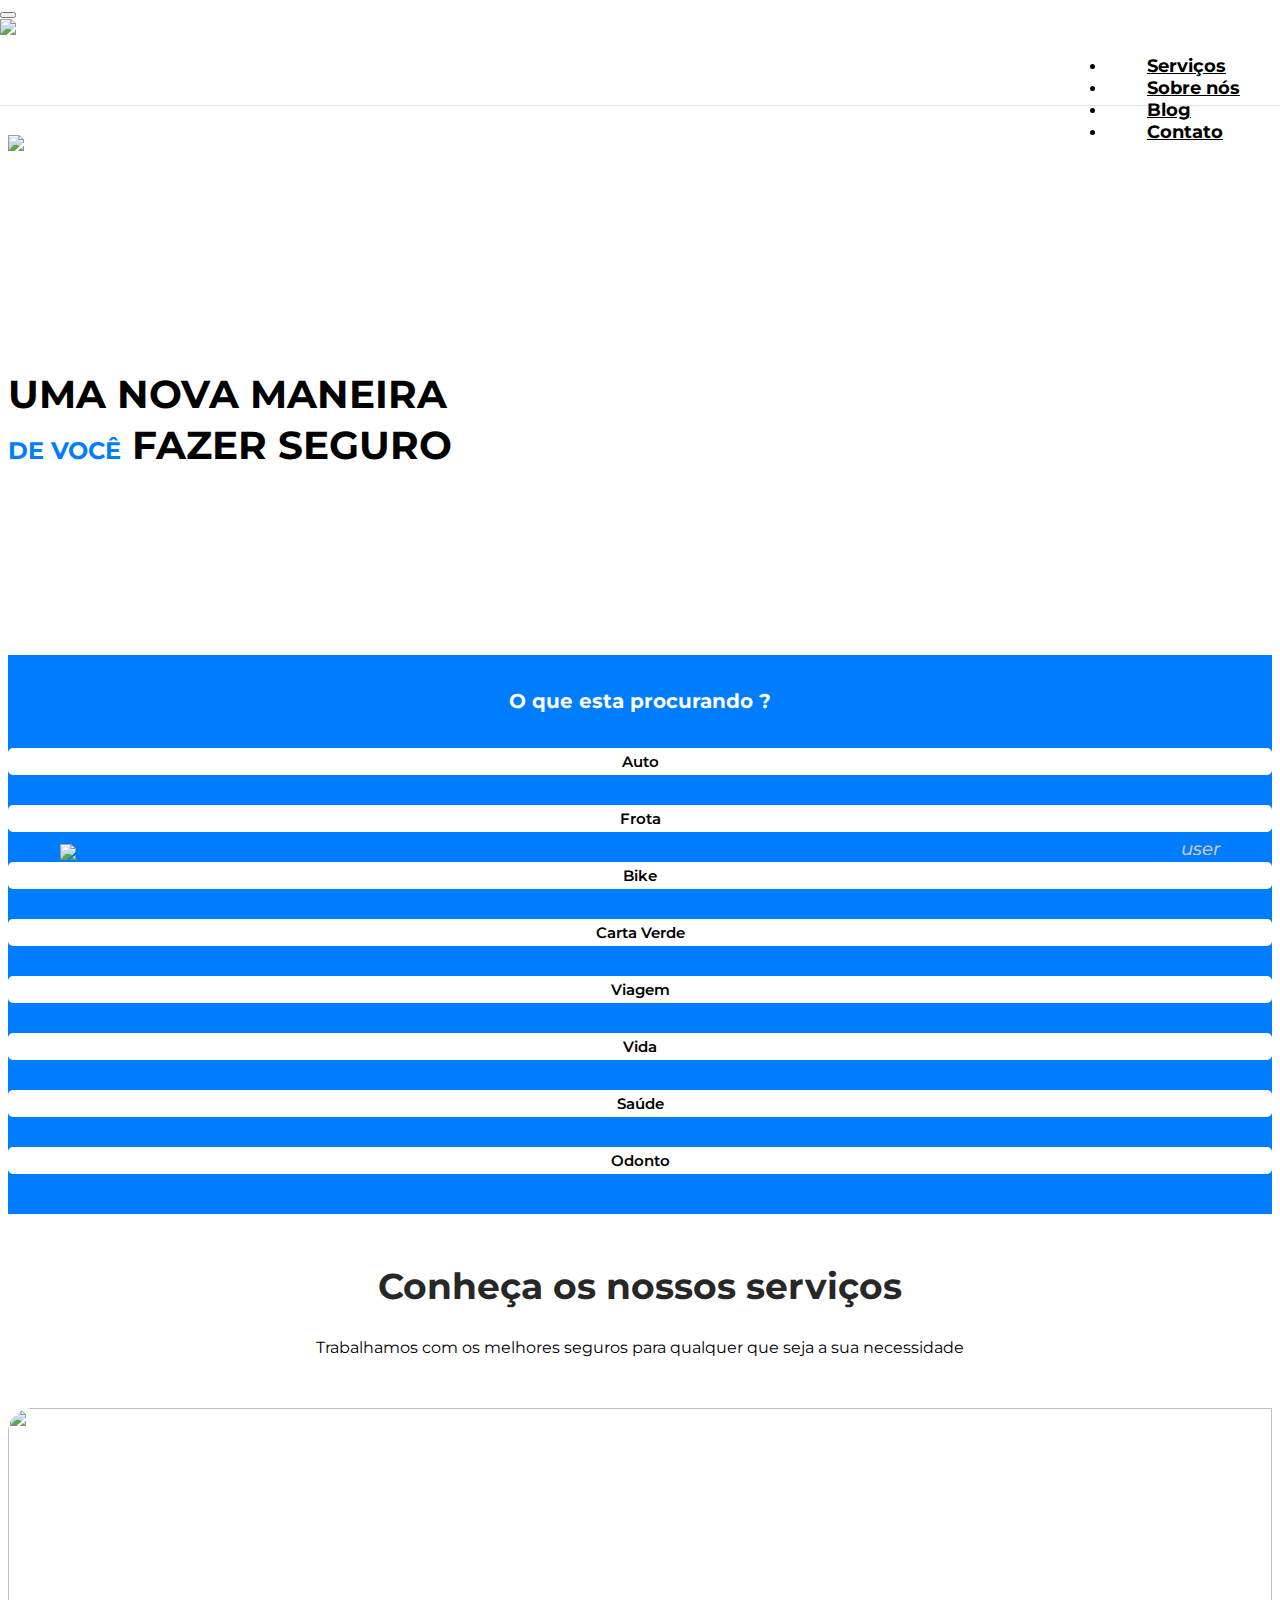
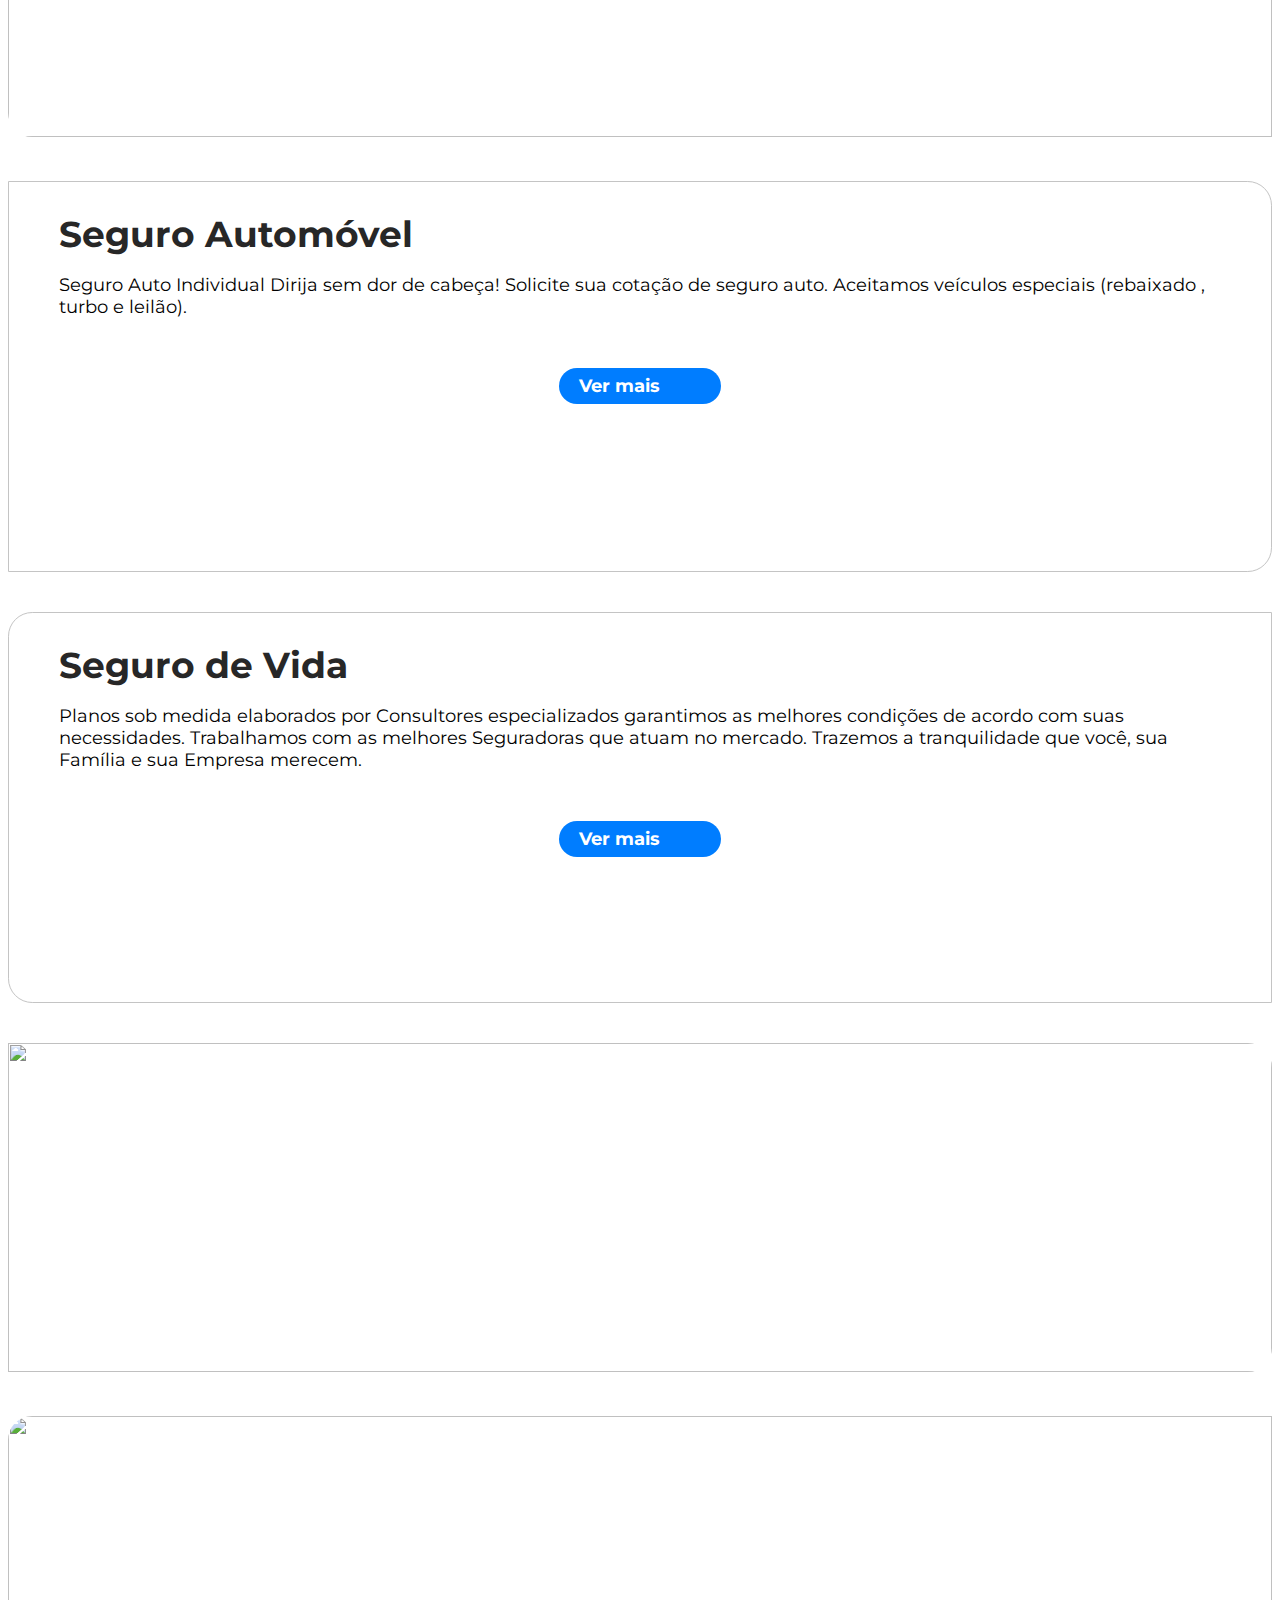
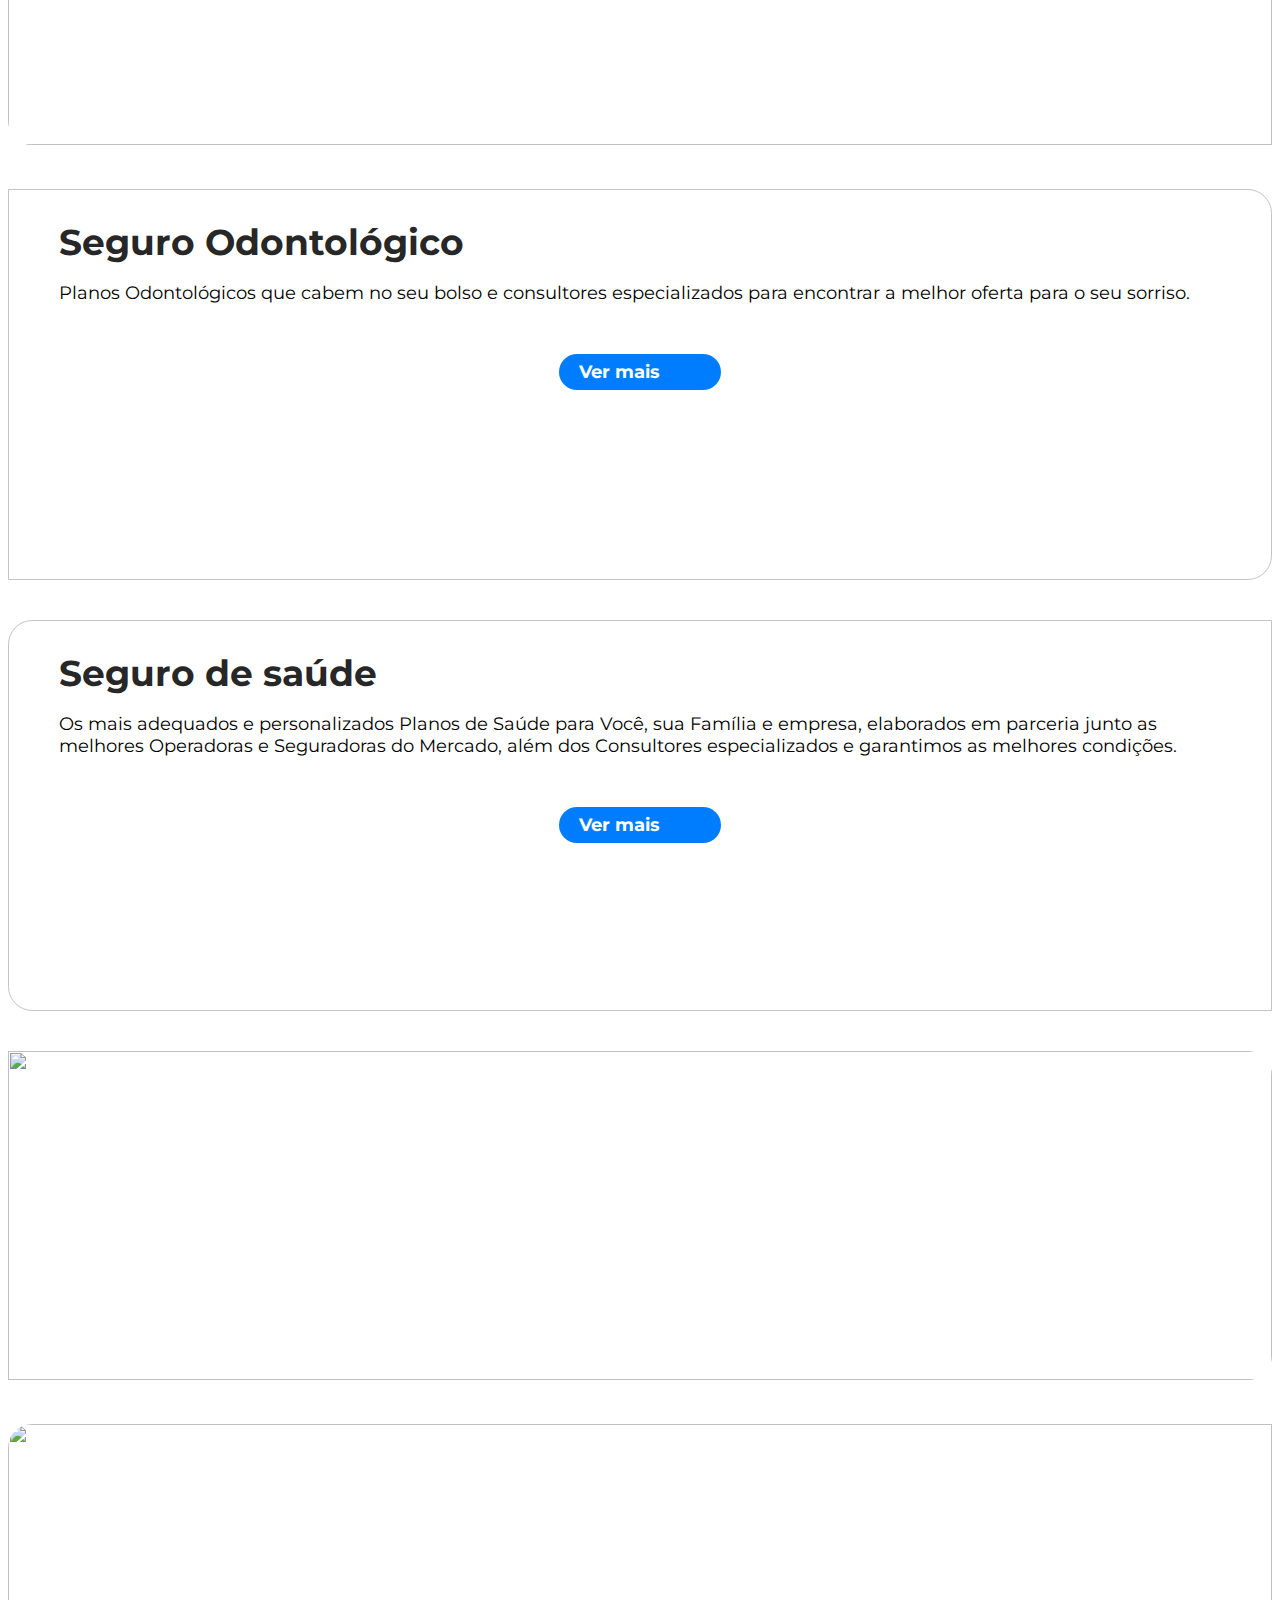
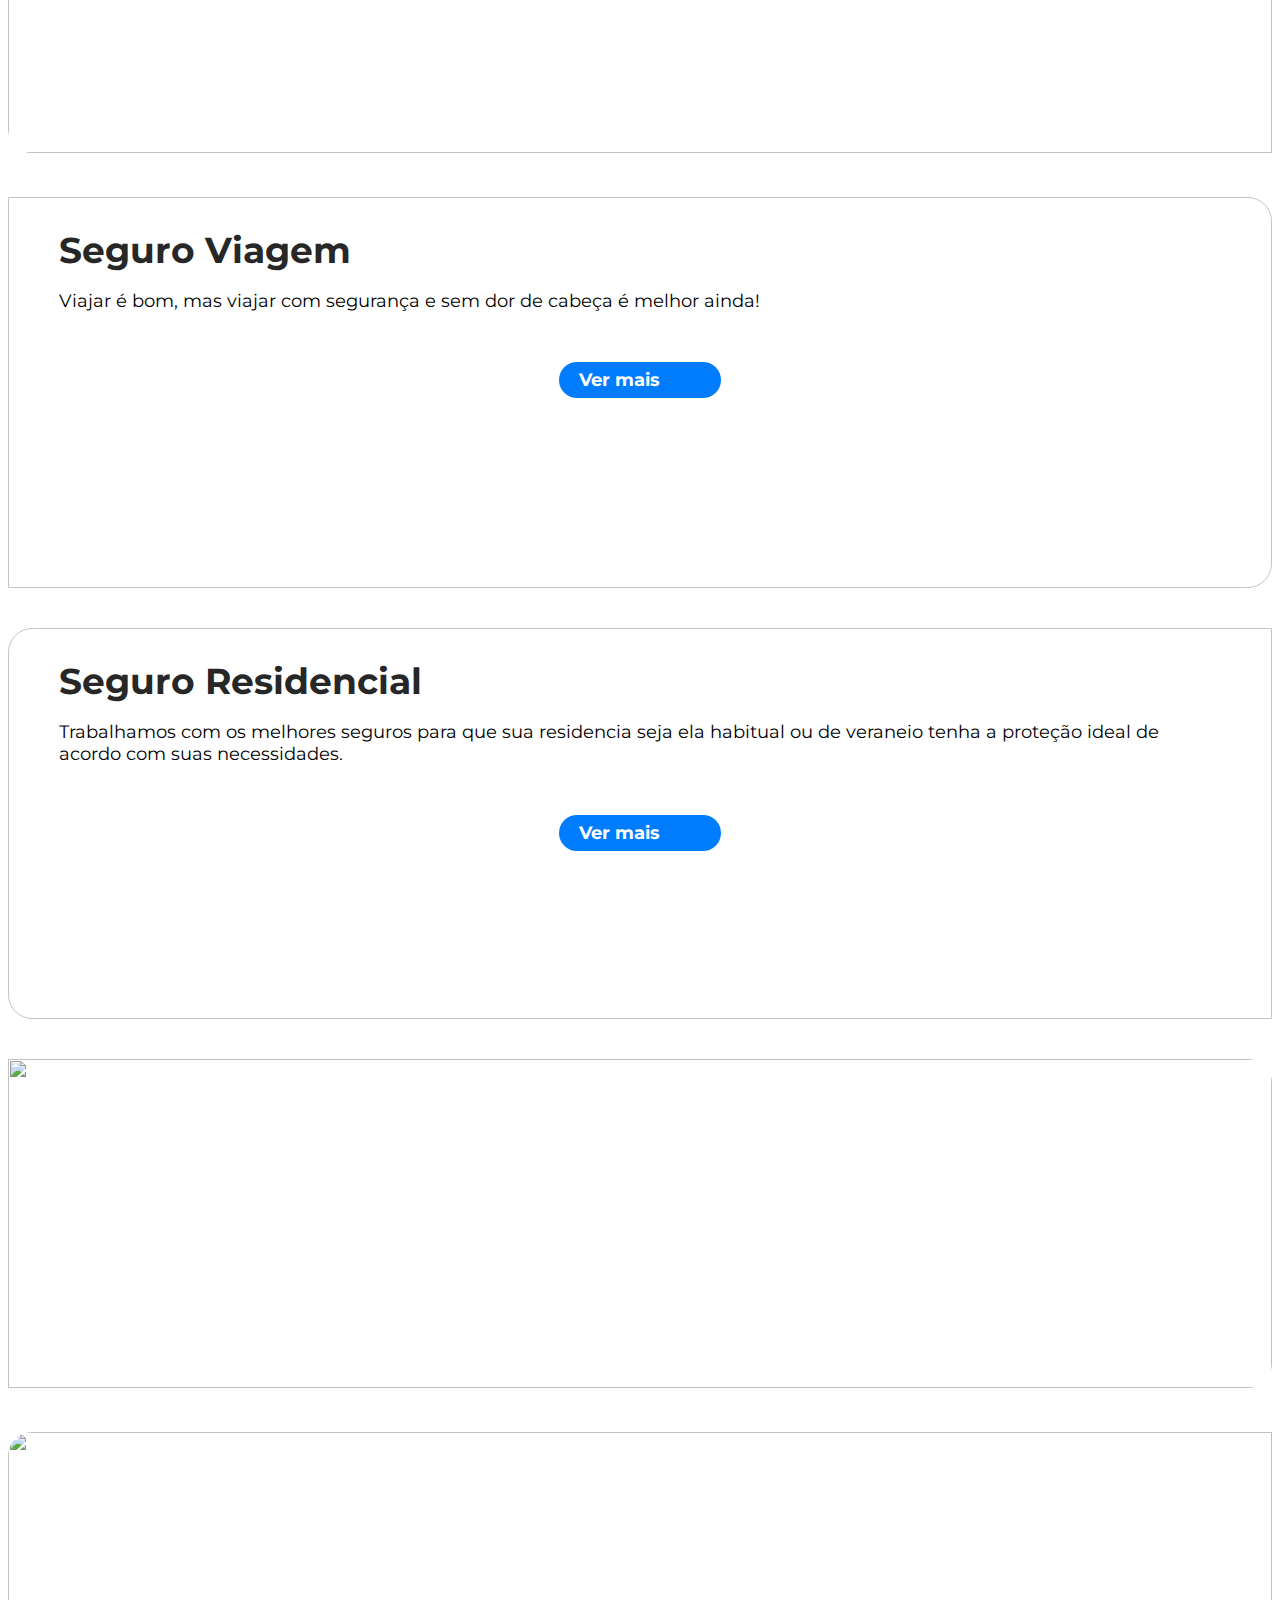
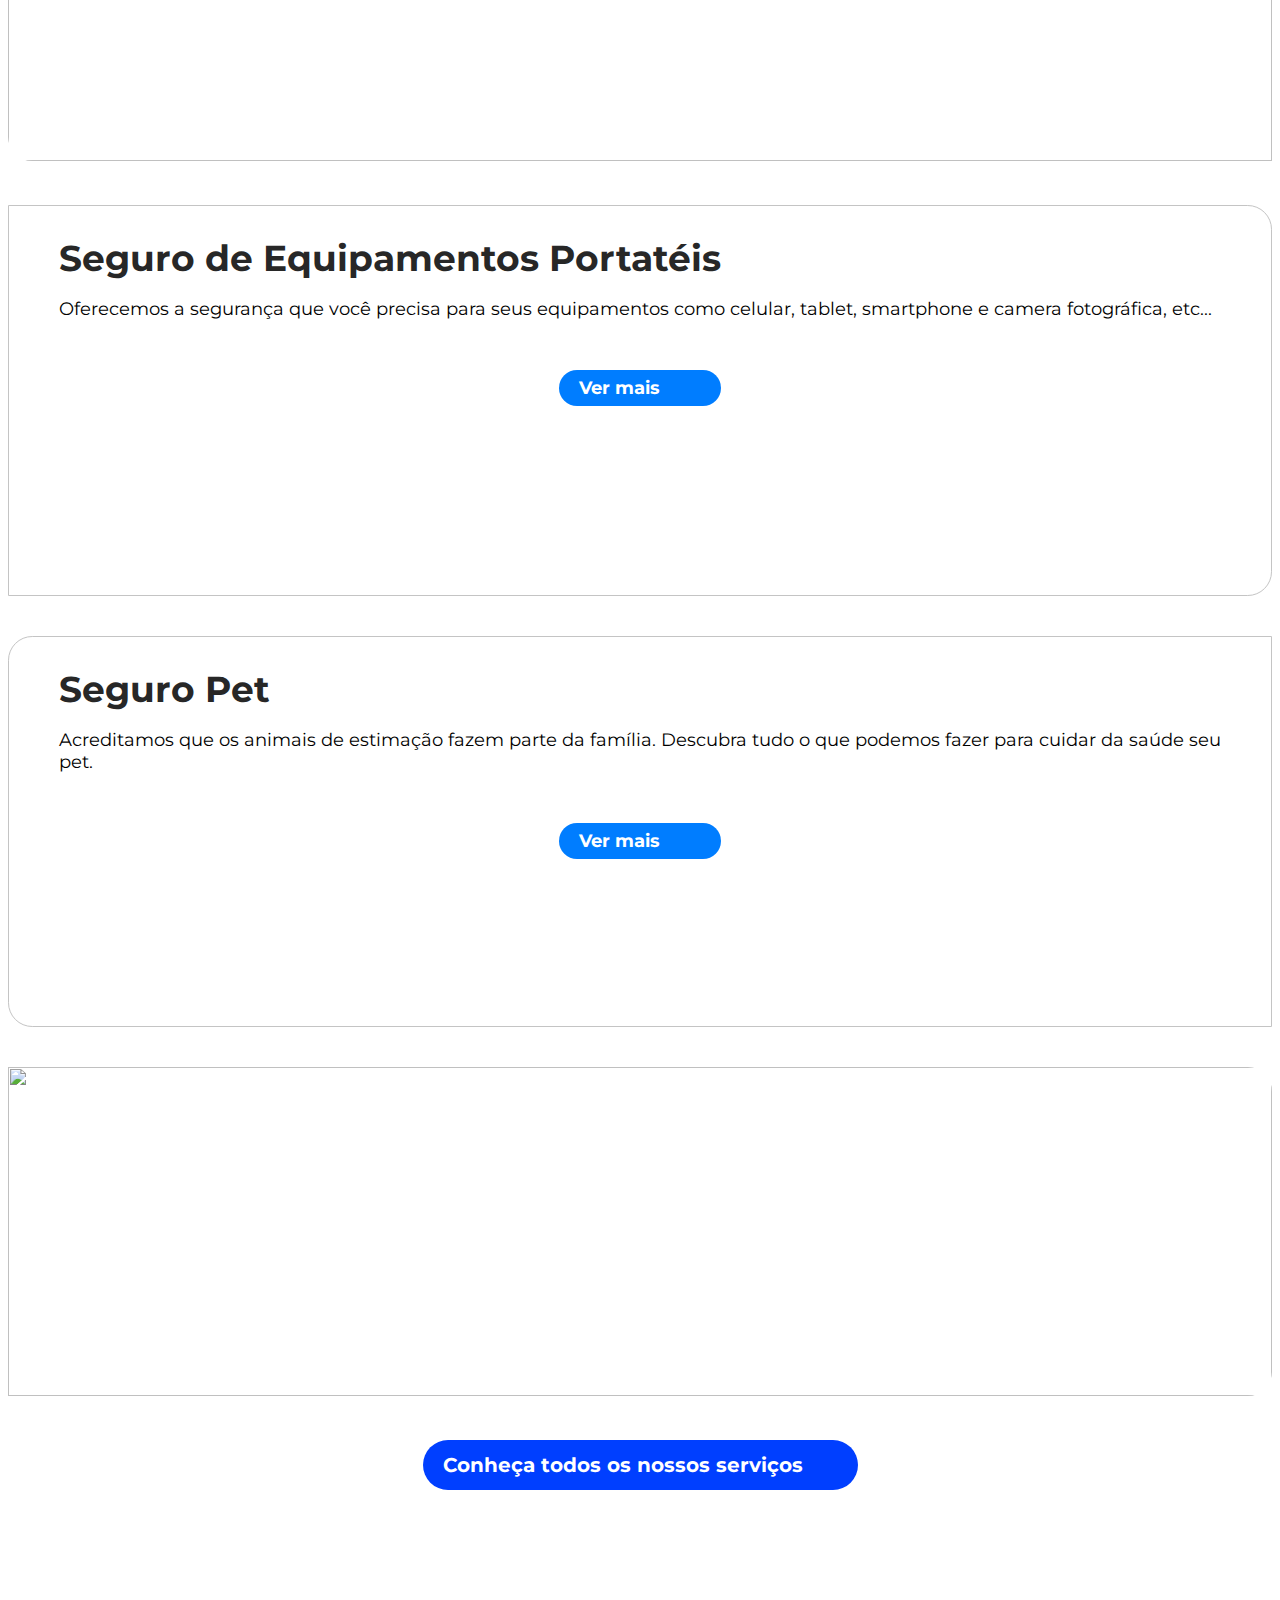
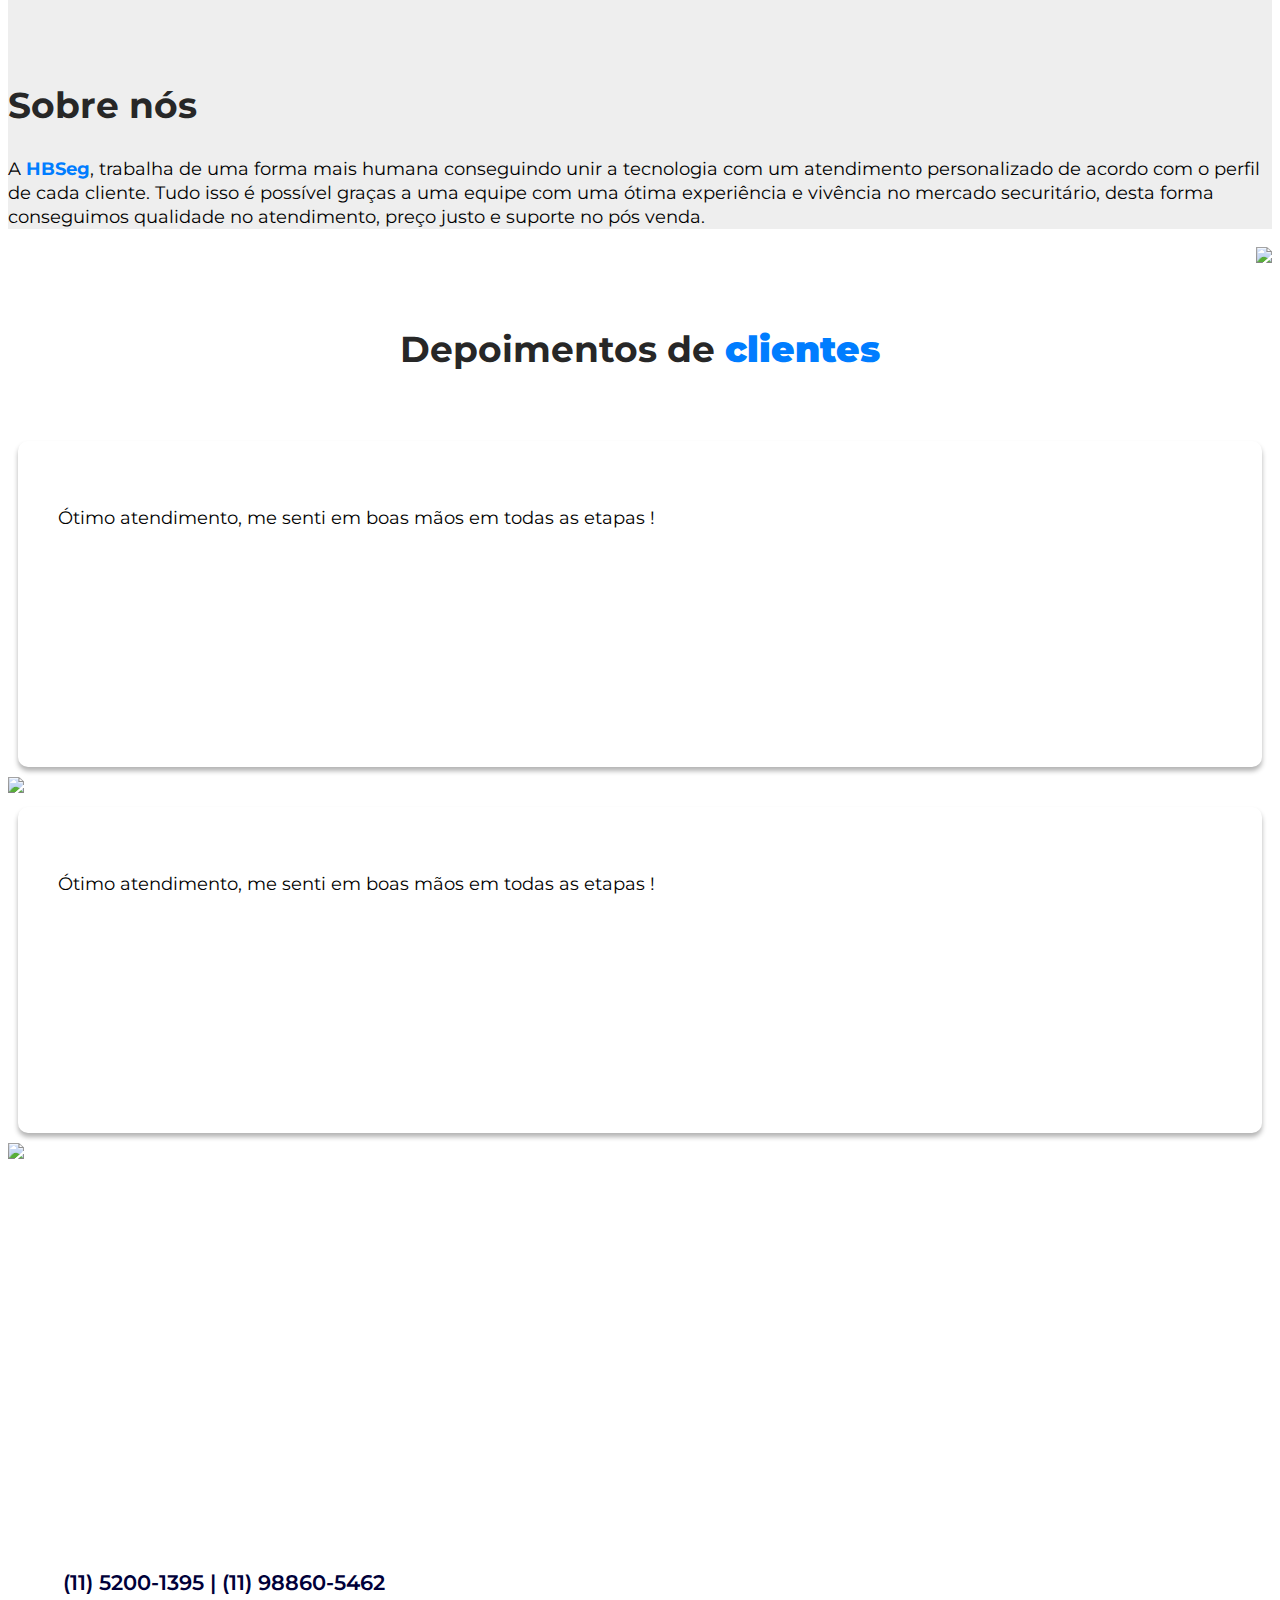
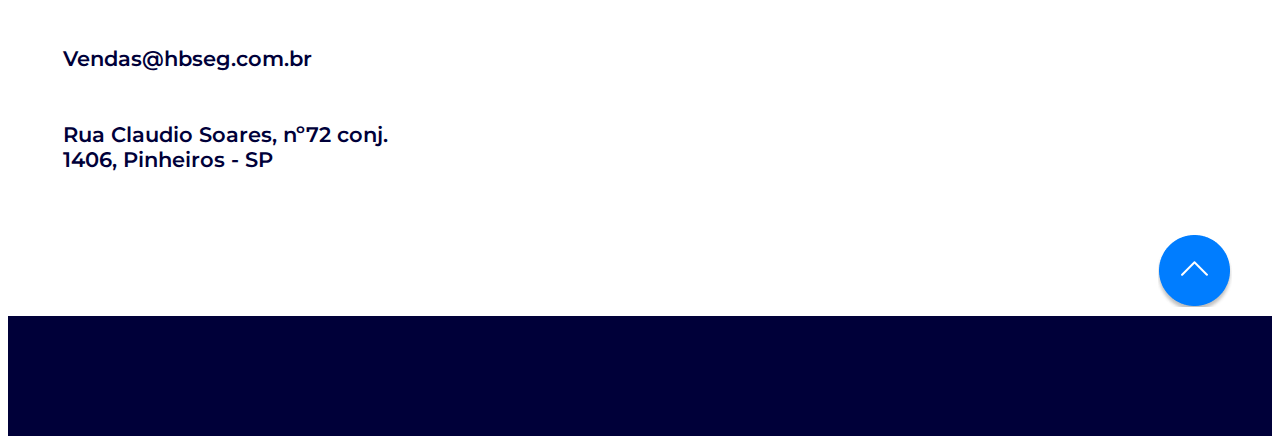
==== index.html @ 7f25352e "responsivo index" ====
<!DOCTYPE html>
<html lang="pt-br">

<head>
    <meta charset="utf-8">
    <meta http-equiv="X-UA-Compatible" content="IE=edge">
    <meta name="viewport" content="width=device-width, initial-scale=1">
    <title>HBSeg</title>
    <link href="content/css/bootstrap.min.css" rel="stylesheet">
    <link href="content/css/style.css" rel="stylesheet">
    <link href="content/css/mobile.css" rel="stylesheet">

    <!--SLICK-->
    <link rel="stylesheet" type="text/css" href="content/slick/slick.css">
    <link rel="stylesheet" type="text/css" href="content/slick/slick-theme.css">
    <link rel="stylesheet" type="text/css" href="content/slick/slick-animation.css">
    <!--//SLICK-->

    <link href="content/dist/css/lightgallery.css" rel="stylesheet">
    <script src="https://ajax.googleapis.com/ajax/libs/jquery/1.11.2/jquery.min.js"></script>

    <!-- Animações -->
    <link rel="stylesheet" href="content/dist/aos.css" />
    <!-- /Animações -->


</head>

<body>

    <header id="topo">

        <nav class="navbar navbar-default large" role="navigation">
            <div class="container">
                <div class="navbar-header">
                    <button type="button" class="navbar-toggle" data-toggle="collapse" data-target=".navbar-collapse">
                    <span class="icon-bar"></span>
                    <span class="icon-bar"></span>
                    <span class="icon-bar"></span>
                </button>
                </div>
                <a class="navbar-brand" href="#">
                    <img src="content/img/logo.png" class="logo">
                </a>
                <div class="navbar-collapse collapse">
                    <ul class="nav navbar-nav">
                        <li><a href="#secao-servicos">Serviços</a></li>
                        <li><a href="#secao-sobre">Sobre nós</a></li>
                        <li><a href="blog.html">Blog</a></li>
                        <li><a href="contato.html">Contato</a></li>
                    </ul>
                </div>
            </div>
        </nav>

        <section class="bg-banner-principal container">
            <div class="row">
                <div class="col-xs-12 col-sm-6 col-md-6">
                    <img src="content/img/banner.png">
                </div>
                <div class="col-xs-12 col-sm-6 col-md-6 banner-principal-texto">
                    <h1>Uma nova maneira<br><span>de você</span> fazer seguro</h1>
                </div>
            </div>
        </section>

    </header>


    <section class="bg-tipo-servicos">
        <div class="container">
            <div class="row">
                <div class="col-md-6 col-md-offset-3">

                    <div class="row">
                        <div class="col-md-12">
                            <h2>O que esta procurando ? </h2>
                        </div>
                    </div>

                    <div class="row">
                        <div class="col-xs-6 col-md-3">
                            <a href="" class="box-tipo-servicos">
                                Auto
                            </a>
                        </div>
                        <div class="col-xs-6 col-md-3">
                            <a href="" class="box-tipo-servicos">
                                Frota
                            </a>
                        </div>
                        <div class="col-xs-6 col-md-3">
                            <a href="" class="box-tipo-servicos">
                                Bike
                            </a>
                        </div>
                        <div class="col-xs-6 col-md-3">
                            <a href="" class="box-tipo-servicos">
                                Carta Verde
                            </a>
                        </div>
                        <div class="col-xs-6 col-md-3">
                            <a href="" class="box-tipo-servicos">
                                Viagem
                            </a>
                        </div>
                        <div class="col-xs-6 col-md-3">
                            <a href="" class="box-tipo-servicos">
                                Vida
                            </a>
                        </div>
                        <div class="col-xs-6 col-md-3">
                            <a href="" class="box-tipo-servicos">
                                Saúde
                            </a>
                        </div>
                        <div class="col-xs-6 col-md-3">
                            <a href="" class="box-tipo-servicos">
                                Odonto
                            </a>
                        </div>
                    </div>

                </div>
            </div>
        </div>
    </section>


    <section class="bg-servicos" id="secao-servicos">
        <div class="container">
            <div class="row">
                <div class="col-xs-12 col-md-6 col-md-offset-3">
                    <h2>Conheça os nossos serviços</h2>
                    <p>Trabalhamos com os melhores seguros para qualquer que seja a sua necessidade</p>
                </div>
            </div>

            <div class="row ">
                <div class="col-xs-12 col-sm-6 col-md-6 box-servicos-img">
                    <img src="content/img/servico-01.jpg">
                </div>
                <div class="col-xs-12 col-sm-6 col-md-6 box-servicos-texto">
                    <h3>Seguro Automóvel</h3>
                    <p>Seguro Auto Individual Dirija sem dor de cabeça! Solicite sua cotação de seguro auto. Aceitamos veículos especiais (rebaixado , turbo e leilão).</p>
                    <a href="">Ver mais</a>
                </div>
            </div>

            <div class="row invert-row">
                <div class="col-xs-12 col-sm-6 col-md-6 box-servicos-texto invert">
                    <h3>Seguro de Vida</h3>
                    <p>Planos sob medida elaborados por Consultores especializados garantimos as melhores condições de acordo com suas necessidades. Trabalhamos com as melhores Seguradoras que atuam no mercado. Trazemos a tranquilidade que você, sua Família
                        e sua Empresa merecem.</p>
                    <a href="">Ver mais</a>
                </div>
                <div class="col-xs-12 col-sm-6 col-md-6 box-servicos-img invert">
                    <img src="content/img/servico-02.jpg">
                </div>
            </div>

            <div class="row">
                <div class="col-xs-12 col-sm-6 col-md-6 box-servicos-img">
                    <img src="content/img/servico-03.jpg">
                </div>
                <div class="col-xs-12 col-sm-6 col-md-6 box-servicos-texto">
                    <h3>Seguro Odontológico</h3>
                    <p>Planos Odontológicos que cabem no seu bolso e consultores especializados para encontrar a melhor oferta para o seu sorriso.</p>
                    <a href="">Ver mais</a>
                </div>
            </div>

            <div class="row invert-row">
                <div class="col-xs-12 col-sm-6 col-md-6 box-servicos-texto invert">
                    <h3>Seguro de saúde</h3>
                    <p>Os mais adequados e personalizados Planos de Saúde para Você, sua Família e empresa, elaborados em parceria junto as melhores Operadoras e Seguradoras do Mercado, além dos Consultores especializados e garantimos as melhores condições.</p>
                    <a href="">Ver mais</a>
                </div>
                <div class="col-xs-12 col-sm-6 col-md-6 box-servicos-img invert">
                    <img src="content/img/servico-04.jpg">
                </div>
            </div>

            <div class="row">
                <div class="col-xs-12 col-sm-6 col-md-6 box-servicos-img">
                    <img src="content/img/servico-05.jpg">
                </div>
                <div class="col-xs-12 col-sm-6 col-md-6 box-servicos-texto">
                    <h3>Seguro Viagem</h3>
                    <p>Viajar é bom, mas viajar com segurança e sem dor de cabeça é melhor ainda!</p>
                    <a href="">Ver mais</a>
                </div>
            </div>

            <div class="row invert-row">
                <div class="col-xs-12 col-sm-6 col-md-6 box-servicos-texto invert">
                    <h3>Seguro Residencial</h3>
                    <p>Trabalhamos com os melhores seguros para que sua residencia seja ela habitual ou de veraneio tenha a proteção ideal de acordo com suas necessidades.
                    </p>
                    <a href="">Ver mais</a>
                </div>
                <div class="col-xs-12 col-sm-6 col-md-6 box-servicos-img invert">
                    <img src="content/img/servico-06.jpg">
                </div>
            </div>

            <div class="row">
                <div class="col-xs-12 col-sm-6 col-md-6 box-servicos-img">
                    <img src="content/img/servico-07.jpg">
                </div>
                <div class="col-xs-12 col-sm-6 col-md-6 box-servicos-texto">
                    <h3>Seguro de Equipamentos Portatéis</h3>
                    <p>Oferecemos a segurança que você precisa para seus equipamentos como celular, tablet, smartphone e camera fotográfica, etc...</p>
                    <a href="">Ver mais</a>
                </div>
            </div>

            <div class="row invert-row">
                <div class="col-xs-12 col-sm-6 col-md-6 box-servicos-texto invert">
                    <h3>Seguro Pet</h3>
                    <p>Acreditamos que os animais de estimação fazem parte da família. Descubra tudo o que podemos fazer para cuidar da saúde seu pet.
                    </p>
                    <a href="">Ver mais</a>
                </div>
                <div class="col-xs-12 col-sm-6 col-md-6 box-servicos-img invert">
                    <img src="content/img/servico-08.jpg">
                </div>
            </div>

        </div>

        <a href="" class="btn-servicos">Conheça todos os nossos serviços</a>
    </section>

    <section class="bg-sobre-nos" id="secao-sobre">
        <div class="container">
            <div class="row">
                <div class="col-xs-12 col-sm-6 col-md-6">
                    <h2>Sobre nós</h2>
                    <p>A <b>HBSeg</b>, trabalha de uma forma mais humana conseguindo unir a tecnologia com um atendimento personalizado de acordo com o perfil de cada cliente. Tudo isso é possível graças a uma equipe com uma ótima experiência e vivência
                        no mercado securitário, desta forma conseguimos qualidade no atendimento, preço justo e suporte no pós venda.</p>
                </div>
                <div class="col-xs-12 col-sm-6 col-md-6">
                    <img src="content/img/logo-sobre.png">
                </div>
            </div>
        </div>
    </section>

    <section class="bg-depoimentos">
        <div class="container">
            <div class="row">
                <div class="col-md-12">
                    <h2>Depoimentos de <b>clientes</b></h2>
                </div>
            </div>
        </div>
        <div class="container slick-depoimentos">
            <div class="row">
                <div class="col-xs-12 col-sm-6 col-md-6">
                    <div class="box-texto-depoimentos">
                        <i></i>
                        <p>Ótimo atendimento, me senti em boas mãos em todas as etapas !</p>
                        <img src="content/img/avaliacoes.jpg" class="avaliacoes">
                        <small>user</small>
                    </div>
                </div>
                <div class="col-xs-12 col-sm-6 col-md-6">
                    <img src="content/img/depoimentos.png" class="box-texto-depoimentos-img">
                </div>
            </div>

            <div class="row">
                <div class="col-xs-12 col-sm-6 col-md-6">
                    <div class="box-texto-depoimentos">
                        <i></i>
                        <p>Ótimo atendimento, me senti em boas mãos em todas as etapas !</p>
                        <img src="content/img/avaliacoes.jpg" class="avaliacoes">
                        <small>user</small>
                    </div>
                </div>
                <div class="col-xs-12 col-sm-6 col-md-6">
                    <img src="content/img/depoimentos.png" class="box-texto-depoimentos-img">
                </div>
            </div>

        </div>
    </section>

    <footer>
        <ul class="container">
            <li>
                <i class="icon-telefone"></i> (11) 5200-1395 | (11) 98860-5462
            </li>
            <li>
                <i class="icon-email"></i> Vendas@hbseg.com.br
            </li>
            <li>
                <i class="icon-localizacao"></i> Rua Claudio Soares, nº72 conj.<br>1406, Pinheiros - SP
            </li>
        </ul>
        <a href="#topo" class="seta-top"><img src="content/img/seta-top.png"></a>
    </footer>

    <script src="https://ajax.googleapis.com/ajax/libs/jquery/1.12.4/jquery.min.js"></script>
    <script src="content/js/bootstrap.min.js"></script>

    <!--Slick script-->
    <script src="https://code.jquery.com/jquery-2.2.0.min.js" type="text/javascript"></script>
    <script src="content/slick/slick.js" type="text/javascript" charset="utf-8"></script>
    <script type="text/javascript" src="content/slick/slick-animation.js"></script>
    <!--/Slick script-->

    <script src="https://cdn.jsdelivr.net/picturefill/2.3.1/picturefill.min.js"></script>
    <script src="content/dist/js/lightgallery-all.min.js"></script>
    <script src="content/dist/lib/jquery.mousewheel.min.js"></script>

    <!-- Animações -->
    <script src="content/dist/aos.js"></script>

    <script>
        AOS.init({
            disable: function() {
                var maxWidth = 767;
                return window.innerWidth < maxWidth;
            }
        });
    </script>
    <!-- /Animações -->
    <script src="content/js/padrao.js" type="text/javascript" charset="utf-8"></script>


</body>

</html>
---- content/css/style.css ----
@import url('https://fonts.googleapis.com/css2?family=Montserrat:ital,wght@0,100;0,200;0,300;0,400;0,500;0,600;0,700;0,800;0,900;1,100;1,200;1,300;1,400;1,500;1,600;1,700;1,800;1,900&display=swap');
body {
    font-family: 'Montserrat', sans-serif;
}

.sem-espaco {
    padding: 0;
    margin: 0
}

.navbar {
    margin-bottom: 0;
    transition: 0.2s;
}

.navbar-default {
    border: none;
    left: 0;
    right: 0;
    background: transparent;
    z-index: 3;
    border-bottom: 1px solid #E5E5E5;
    height: 105px;
}

.navbar-default .navbar-nav>li>a {
    color: black;
    font-size: 18px;
    font-weight: 700;
    padding: 42px 0px;
    margin: 0 40px;
}

.navbar-nav {
    padding: 0;
    float: right;
}

.navbar-default .navbar-nav>li>a:focus,
.navbar-default .navbar-nav>li>a:hover {
    color: #007DFF;
}

.navbar-brand {
    padding: 0;
}

.navbar-toggle {
    z-index: 3;
}


/***/

.bg-banner-principal {
    margin-top: 105px;
}

.bg-banner-principal img {
    width: 100%;
    margin: 0 auto;
    display: block;
    padding: 30px 0 40px 0px;
}

.banner-principal-texto {
    height: 464px;
    display: flex;
    align-items: center;
}

.bg-banner-principal h1 {
    font-family: 'Montserrat';
    font-style: normal;
    font-weight: 700;
    font-size: 38.8018px;
    line-height: 131.9%;
    text-align: left;
    text-transform: uppercase;
    color: #000000;
}

.bg-banner-principal h1 span {
    color: #007DFF;
    font-size: 24px;
}


/***/

.bg-tipo-servicos {
    background-color: #007DFF;
    padding: 34px 0 10px 0;
    margin-bottom: 50px;
}

.bg-tipo-servicos h2 {
    font-family: 'Montserrat';
    font-style: normal;
    font-weight: 700;
    font-size: 20px;
    line-height: 24px;
    color: #FFFFFF;
    text-align: center;
    margin: 0 0 35px 0;
}

.box-tipo-servicos {
    width: 100%;
    display: block;
    background: #FFFFFF;
    border-radius: 5px;
    font-family: 'Montserrat';
    font-style: normal;
    font-weight: 600;
    font-size: 15.2px;
    line-height: 19px;
    text-align: center;
    color: #000000;
    text-decoration: none !important;
    padding: 4px 0;
    margin-bottom: 30px;
    transition: 0.2s;
}

.box-tipo-servicos:hover {
    background: #3598ff;
    color: #FFFFFF;
}


/***/

.bg-servicos {
    padding: 0 0 80px 0;
}

.bg-servicos h2 {
    font-family: 'Montserrat';
    font-style: normal;
    font-weight: 700;
    font-size: 36px;
    line-height: 44px;
    text-align: center;
    color: #272727;
    text-align: center;
}

.bg-servicos p {
    font-family: 'Montserrat';
    font-style: normal;
    font-weight: 400;
    font-size: 16px;
    line-height: 20px;
    text-align: center;
    color: #000000;
    margin-bottom: 50px;
}

.box-servicos-img {
    margin: 0 0 40px 0;
    padding: 0;
}

.box-servicos-texto {
    border: 1px solid #C4C4C4;
    border-radius: 0px 24.2616px 24.2616px 0px;
    margin: 0 0 40px 0;
    padding: 30px 50px;
    height: 329px;
}

.box-servicos-texto h3 {
    font-family: 'Montserrat';
    font-style: normal;
    font-weight: 700;
    font-size: 36px;
    line-height: 44px;
    color: #272727;
    margin: 0 0 15px 0;
}

.box-servicos-texto p {
    font-family: 'Montserrat';
    font-style: normal;
    font-weight: 400;
    font-size: 18px;
    line-height: 22px;
    color: #000000;
    text-align: left;
}

.box-servicos-texto a {
    font-family: 'Montserrat';
    font-style: normal;
    font-weight: 700;
    font-size: 18px;
    line-height: 22px;
    color: #FFFFFF;
    background: #007DFF;
    border-radius: 26px;
    padding: 7px 20px;
    text-decoration: none;
    margin: 0 auto;
    display: block;
    width: 122px;
}

.box-servicos-img img {
    border-radius: 24.2616px 0px 0px 24.2616px;
    width: 100%;
    height: 329px;
    object-fit: cover;
}


/***/

.box-servicos-texto.invert {
    border-radius: 24.2616px 0px 0px 24.2616px;
}

.box-servicos-img.invert img {
    border-radius: 0px 24.2616px 24.2616px 0px;
}

.bg-servicos a.btn-servicos {
    background: #003FFF;
    border-radius: 36px;
    font-family: 'Montserrat';
    font-style: normal;
    font-weight: 700;
    font-size: 20px;
    line-height: 24px;
    padding: 13px 20px;
    text-decoration: none !important;
    color: #FFFFFF;
    margin: 0 auto;
    display: block;
    width: 395px;
}


/***/

.bg-sobre-nos {
    background-color: #EEEEEE;
    padding: 0px 0;
}

.bg-sobre-nos h2 {
    font-family: 'Montserrat';
    font-style: normal;
    font-weight: 700;
    font-size: 36px;
    line-height: 44px;
    color: #272727;
    padding-top: 83px;
}

.bg-sobre-nos p {
    font-family: 'Montserrat';
    font-style: normal;
    font-weight: 400;
    font-size: 18px;
    line-height: 24px;
    color: #000000;
}

.bg-sobre-nos p b {
    color: #007DFF;
}

.bg-sobre-nos img {
    float: right;
}


/***/

.bg-depoimentos {
    padding: 50px 0 160px 0;
}

.bg-depoimentos h2 {
    font-family: 'Montserrat';
    font-style: normal;
    font-weight: 700;
    font-size: 36px;
    line-height: 44px;
    text-align: center;
    color: #272727;
    margin-bottom: 70px;
}

.bg-depoimentos h2 b {
    color: #007DFF;
}

.box-texto-depoimentos {
    background: #FFFFFF;
    box-shadow: 0px 4px 5px rgba(0, 0, 0, 0.3);
    border-radius: 10px;
    height: 286px;
    padding: 20px 40px;
    margin: 10px;
}

.box-texto-depoimentos i {
    background: url("../img/icon-depoimentos.png");
    width: 32px;
    height: 26px;
    display: block;
    margin-bottom: 20px;
}

.box-texto-depoimentos p {
    font-family: 'Montserrat';
    font-style: normal;
    font-weight: 400;
    font-size: 18px;
    line-height: 22px;
    color: #000000;
}

.box-texto-depoimentos .avaliacoes {
    position: absolute;
    bottom: 40px;
    left: 60px;
}

.box-texto-depoimentos small {
    font-family: 'Montserrat';
    font-style: italic;
    font-weight: 400;
    font-size: 18px;
    line-height: 22px;
    text-align: center;
    color: #C4C4C4;
    position: absolute;
    bottom: 40px;
    right: 60px;
}


/***/

footer {
    background: url(../img/bg-footer.png) no-repeat center / cover;
    width: 100%;
    height: 577px;
    display: block;
    border-bottom: 120px solid #000039;
}

footer ul {
    padding: 218px 0 0 0;
}

footer ul li {
    list-style: none;
    font-family: 'Montserrat';
    font-style: normal;
    font-weight: 600;
    font-size: 20.8359px;
    line-height: 25px;
    color: #000039;
    height: 50px;
    padding: 13px 0;
}

footer ul li i {
    width: 35px;
    height: 40px;
    margin-right: 20px;
    background-repeat: no-repeat;
    background-position: center;
    float: left;
    margin-top: -6px;
}

footer ul li i.icon-telefone {
    background-image: url("../img/icon-telefone.png");
}

footer ul li i.icon-email {
    background-image: url("../img/icon-email.png");
}

footer ul li i.icon-localizacao {
    background-image: url("../img/icon-localizacao.png");
    margin-top: 4px;
}


/******/

.bg-contato {
    padding: 65px 0 100px 0;
    background: #EEEEEE;
}

.contato-form {
    background: #FFFFFF;
    box-shadow: 0px 0 25px 0px rgba(0, 0, 0, 0.11);
    -webkit-box-shadow: 0px 0 25px 0px rgba(0, 0, 0, 0.11);
    -moz-box-shadow: 0px 0 25px 0px rgba(0, 0, 0, 0.11);
    border-radius: 5px;
    padding: 45px 70px;
}

.contato-form p {
    font-size: 15.2px;
    color: #818181;
    margin-bottom: 25px;
    font-weight: 400;
}

.contato-form .input-group {
    width: 100%;
}


/***/

#form-container .input-group .form-control {
    background: #fbfbfb;
    font-size: 13.5px;
    border: 1px solid #e8e8e8;
    border-radius: 3px;
    padding: 7px 0 8px 17px;
    margin-bottom: 15px;
    transition: all .2s ease-out;
}

#form-container input {
    height: 39px;
    margin-bottom: 17px;
    padding: 0 35px;
}

.assunto-form textarea {
    height: 155px
}

#form-container .assunto-form textarea:focus,
#form-container input[type=text]:focus {
    background: #e7e7e7;
    box-shadow: 0 0;
    border: 0;
    outline: 0
}

::-webkit-input-placeholder {
    color: #a6a6a6 !important
}

:-moz-placeholder {
    color: #a6a6a6 !important
}

::-moz-placeholder {
    color: #a6a6a6 !important
}

:-ms-input-placeholder {
    color: #a6a6a6 !important
}

#form-container .btn-form-enviar {
    background: #007dff;
    font-size: 15px;
    color: #FFFFFF;
    border-radius: 5px;
    margin-top: 10px;
    border: none;
    padding: 12px 30px;
    -webkit-transition: all 0.2s ease-out;
    -moz-transition: all 0.2s ease-out;
    -o-transition: all 0.2s ease-out;
    transition: all 0.2s ease-out;
    cursor: pointer
}

#form-container .btn-form-enviar:hover {
    opacity: 0.8
}


/**/

.contato-titulo {
    background: #007DFF;
    border-radius: 15px 0 0 15px;
    height: 146px;
    margin-top: 25px;
}

.contato-titulo h2 {
    font-size: 30px;
    color: #FFFFFF;
    padding: 56px 0 0 66px;
}


/**/

.contato-telefone {
    background: #FFF;
    border-radius: 15px 0 0 15px;
    height: 145px;
    margin-top: 19px;
    box-shadow: 0px 0 25px 0px rgba(0, 0, 0, 0.11);
    -webkit-box-shadow: 0px 0 25px 0px rgba(0, 0, 0, 0.11);
    -moz-box-shadow: 0px 0 25px 0px rgba(0, 0, 0, 0.11);
    padding: 15px 0 0 40px;
}

.contato-endereco {
    background: #FFF;
    border-radius: 15px 0 0 15px;
    height: 145px;
    margin-top: 21px;
    box-shadow: 0px 0 25px 0px rgba(0, 0, 0, 0.11);
    -webkit-box-shadow: 0px 0 25px 0px rgba(0, 0, 0, 0.11);
    -moz-box-shadow: 0px 0 25px 0px rgba(0, 0, 0, 0.11);
    padding: 16px 0 0 40px;
}

.contato-telefone h2,
.contato-endereco h2 {
    font-size: 17.5px;
    color: #272727;
    font-weight: 600;
    margin-bottom: 10px;
}

.contato-telefone p,
.contato-endereco p {
    font-size: 14.5px;
    color: #818181;
    margin-bottom: 5px;
    font-weight: 400;
}

.contato-telefone p a,
.contato-endereco p a {
    color: #818181;
    text-decoration: none;
    -webkit-transition: all 0.2s ease-out;
    -moz-transition: all 0.2s ease-out;
    -o-transition: all 0.2s ease-out;
    transition: all 0.2s ease-out;
}

.contato-telefone p a:hover,
.contato-endereco p a:hover {
    opacity: 0.5
}


/**/

.banner-blog {
    background-color: #0068d5ba;
    width: 100%;
    height: 235px;
    margin-bottom: 75px;
    position: relative;
}

.banner-blog:after {
    content: '';
    width: 100%;
    height: 235px;
    background: url("../img/bg-blog.jpg");
    position: absolute;
    top: 0;
    left: 0;
    right: 0;
    background-repeat: no-repeat;
    background-size: cover;
    background-position: left;
    z-index: -1;
}

.bg-blog {
    padding: 0 0 80px 0;
}

.bg-blog h2 {
    font-family: 'Montserrat';
    font-style: normal;
    font-weight: 700;
    font-size: 36px;
    line-height: 44px;
    text-align: center;
    color: white;
    text-align: center;
    padding: 96px 0;
    margin: 0;
}

.bg-blog p {
    font-family: 'Montserrat';
    font-style: normal;
    font-weight: 400;
    font-size: 16px;
    line-height: 20px;
    text-align: center;
    color: #000000;
    margin-bottom: 50px;
}

.box-blog-img {
    margin: 0;
}

.box-blog-texto {
    border: 1px solid #C4C4C4;
    border-radius: 0 0 25px 25px;
    margin: 0 0 40px 0;
    padding: 15px 29px;
    height: 239px;
}

.box-blog-texto h3 {
    font-family: 'Montserrat';
    font-style: normal;
    font-weight: 700;
    font-size: 20px;
    line-height: 44px;
    color: #272727;
    margin: 0 0 15px 0;
}

.box-blog-texto p {
    font-family: 'Montserrat';
    font-style: normal;
    font-weight: 400;
    font-size: 15px;
    line-height: 22px;
    color: #000000;
    text-align: left;
    margin-bottom: 19px;
}

.box-blog-img img {
    border-radius: 25px 25px 0 0;
    width: 100%;
    height: 205px;
    object-fit: cover;
}

.box-blog-texto a {
    font-family: 'Montserrat';
    font-style: normal;
    font-weight: 700;
    font-size: 12px;
    line-height: 22px;
    color: #FFFFFF;
    background: #007DFF;
    border-radius: 26px;
    padding: 7px 18px;
    text-decoration: none;
    /* margin: 0 auto; */
    /* display: block; */
    width: 122px;
}

.bg-blog.interna .box-blog-texto {
    height: auto;
}

.bg-blog.interna .box-blog-img img {
    height: 300px;
}

.bg-blog.interna .box-blog-texto p {
    text-align: justify;
}

.box-texto-depoimentos-img {
    width: 494px;
    margin: auto;
}

.seta-top {
    position: absolute;
    right: 48px;
    margin-top: 32px;
}


/***/

.navbar.large {
    position: absolute;
    top: 0;
    left: 0;
    right: 0;
}

.navbar.small {
    position: fixed;
    z-index: 5;
    left: 0;
    background: white;
    top: 0;
    right: 0;
    -webkit-box-shadow: 0px 0px 19px rgb(50 50 50 / 8%);
    -moz-box-shadow: 0px 0px 19px rgb(50 50 50 / 8%);
    box-shadow: 0px 0px 19px rgb(50 50 50 / 8%);
    border-radius: 0;
}

.navbar.small .logo {
    width: 115px;
}

.navbar.small .nav li {
    padding: 0;
}
---- content/css/mobile.css ----
@media(min-width: 1200px) and (max-width: 1400px) {}

@media(min-width: 1200px) and (max-width: 1600px) {}

@media(min-width: 992px) and (max-width: 1199px) {
    .banner-principal-texto {
        height: 400px;
    }
    .box-tipo-servicos {
        font-size: 11.2px;
    }
    .bg-servicos h2,
    .box-servicos-texto h3 {
        font-size: 30px;
    }
    .box-servicos-texto p {
        font-size: 15px;
        margin-bottom: 16px;
    }
    .box-texto-depoimentos-img {
        width: 415px;
    }
    footer {
        height: 460px;
    }
    footer ul {
        padding: 130px 0 0 0;
    }
}

@media(min-width: 768px) and (max-width: 991px) {
    .navbar-default .navbar-nav>li>a {
        padding: 42px 0;
        margin: 0 17px;
    }
    /**/
    .banner-principal-texto {
        height: 285px
    }
    .bg-banner-principal h1 {
        font-size: 23.8018px;
    }
    .bg-servicos h2,
    .box-servicos-texto h3 {
        font-size: 20px;
    }
    .box-servicos-texto p {
        font-size: 15px;
        margin-bottom: 16px;
    }
    .box-servicos-texto {
        padding: 15px 20px;
    }
    .bg-sobre-nos h2 {
        font-size: 24px;
    }
    .bg-sobre-nos p {
        font-size: 16px;
    }
    .bg-sobre-nos img {
        float: right;
        width: 83%;
        padding: 94px 0;
    }
    .box-texto-depoimentos-img {
        width: 335px;
        padding: 20px 0px;
    }
    footer {
        height: 360px;
    }
    footer ul {
        padding: 130px 0 0 0;
    }
    footer ul li {
        font-size: 15.8359px;
        line-height: 19px;
        height: 34px;
        padding: 13px 0;
    }
    footer {
        border-bottom: 50px solid #000039;
    }
}

@media(min-width: 541px) and (max-width: 767px) {}

@media(min-width: 0px) and (max-width: 540px) {}

@media(min-width: 0px) and (max-width: 767px) {
    .navbar-default .navbar-nav>li>a {
        color: white;
        padding: 42px 22px;
        text-align: center;
    }
    .navbar-header {
        position: absolute;
        right: 20px;
        top: 24px;
    }
    .navbar-collapse {
        padding: 0;
        float: initial;
        position: absolute;
        left: 0;
        background: #007DFF;
        width: 100%;
        right: 0;
        margin: 0;
        height: calc(100vh - 105px);
        top: 105px;
    }
    .navbar-nav {
        float: initial;
    }
    .navbar>.container .navbar-brand {
        margin-left: 0 !important;
    }
    .container>.navbar-collapse {
        margin-right: 0px;
        margin-left: 0px;
    }
    .navbar-default .navbar-toggle {
        border-color: transparent;
    }
    .navbar-default .navbar-toggle .icon-bar {
        background-color: #007DFF;
    }
    /***/
    .bg-banner-principal img {
        width: 280px;
        margin-top: 30px;
    }
    .bg-banner-principal>.col-xs-12 {
        float: right;
    }
    .banner-principal-texto {
        height: auto;
        padding: 0;
        margin: 0 auto;
        display: block;
    }
    .bg-banner-principal h1 {
        font-size: 18.54px;
        text-align: center;
        margin: 0;
        margin-bottom: 65px;
    }
    .bg-tipo-servicos h2 {
        font-size: 17px;
    }
    /***/
    .bg-servicos h2,
    .box-servicos-texto h3 {
        font-size: 17px;
    }
    .box-servicos-texto p {
        font-size: 15px;
        margin-bottom: 16px;
    }
    .bg-banner-principal h1 span {
        font-size: 18px;
    }
    .bg-servicos {
        padding: 0 30px;
    }
    .invert-row {
        display: flex;
        flex-flow: column-reverse;
    }
    /***/
    .box-servicos-img img,
    .box-servicos-img.invert img {
        border-radius: 24.2616px 24.2616px 0 0;
    }
    .box-servicos-img {
        margin: 0;
    }
    .box-servicos-texto,
    .box-servicos-texto.invert {
        border-radius: 0 0 24.2616px 24.2616px;
        padding: 24px 21px;
        height: auto;
    }
    .bg-servicos a.btn-servicos {
        font-size: 18px;
        line-height: 24px;
        width: 269px;
        text-align: center;
        margin-bottom: 50px;
    }
    .bg-sobre-nos h2 {
        font-size: 24px;
        margin-top: 0;
        padding: 33px 0 0 0;
    }
    .bg-sobre-nos p {
        font-size: 16px;
    }
    .bg-sobre-nos img {
        float: inherit;
        width: 100%;
        padding: 0 0;
    }
    .bg-sobre-nos {
        padding: 0px 15px;
    }
    .box-texto-depoimentos-img {
        width: 335px;
        padding: 20px 0px;
    }
    .bg-depoimentos h2 {
        font-size: 20px;
    }
    .slick-next,
    .slick-prev {
        left: 50% !important;
        right: inherit !important;
        margin: 0 auto;
    }
    .slick-next {
        margin-left: 9px;
    }
    .slick-prev {
        margin-left: -48px;
    }
    footer {
        height: 360px;
    }
    footer ul {
        padding: 130px 0 0 0;
    }
    footer ul li {
        font-size: 15.8359px;
        line-height: 19px;
        height: 34px;
        padding: 13px 0;
    }
    footer {
        border-bottom: 50px solid #000039;
    }
}

@media(min-width: 0px) and (max-width: 991px) {}
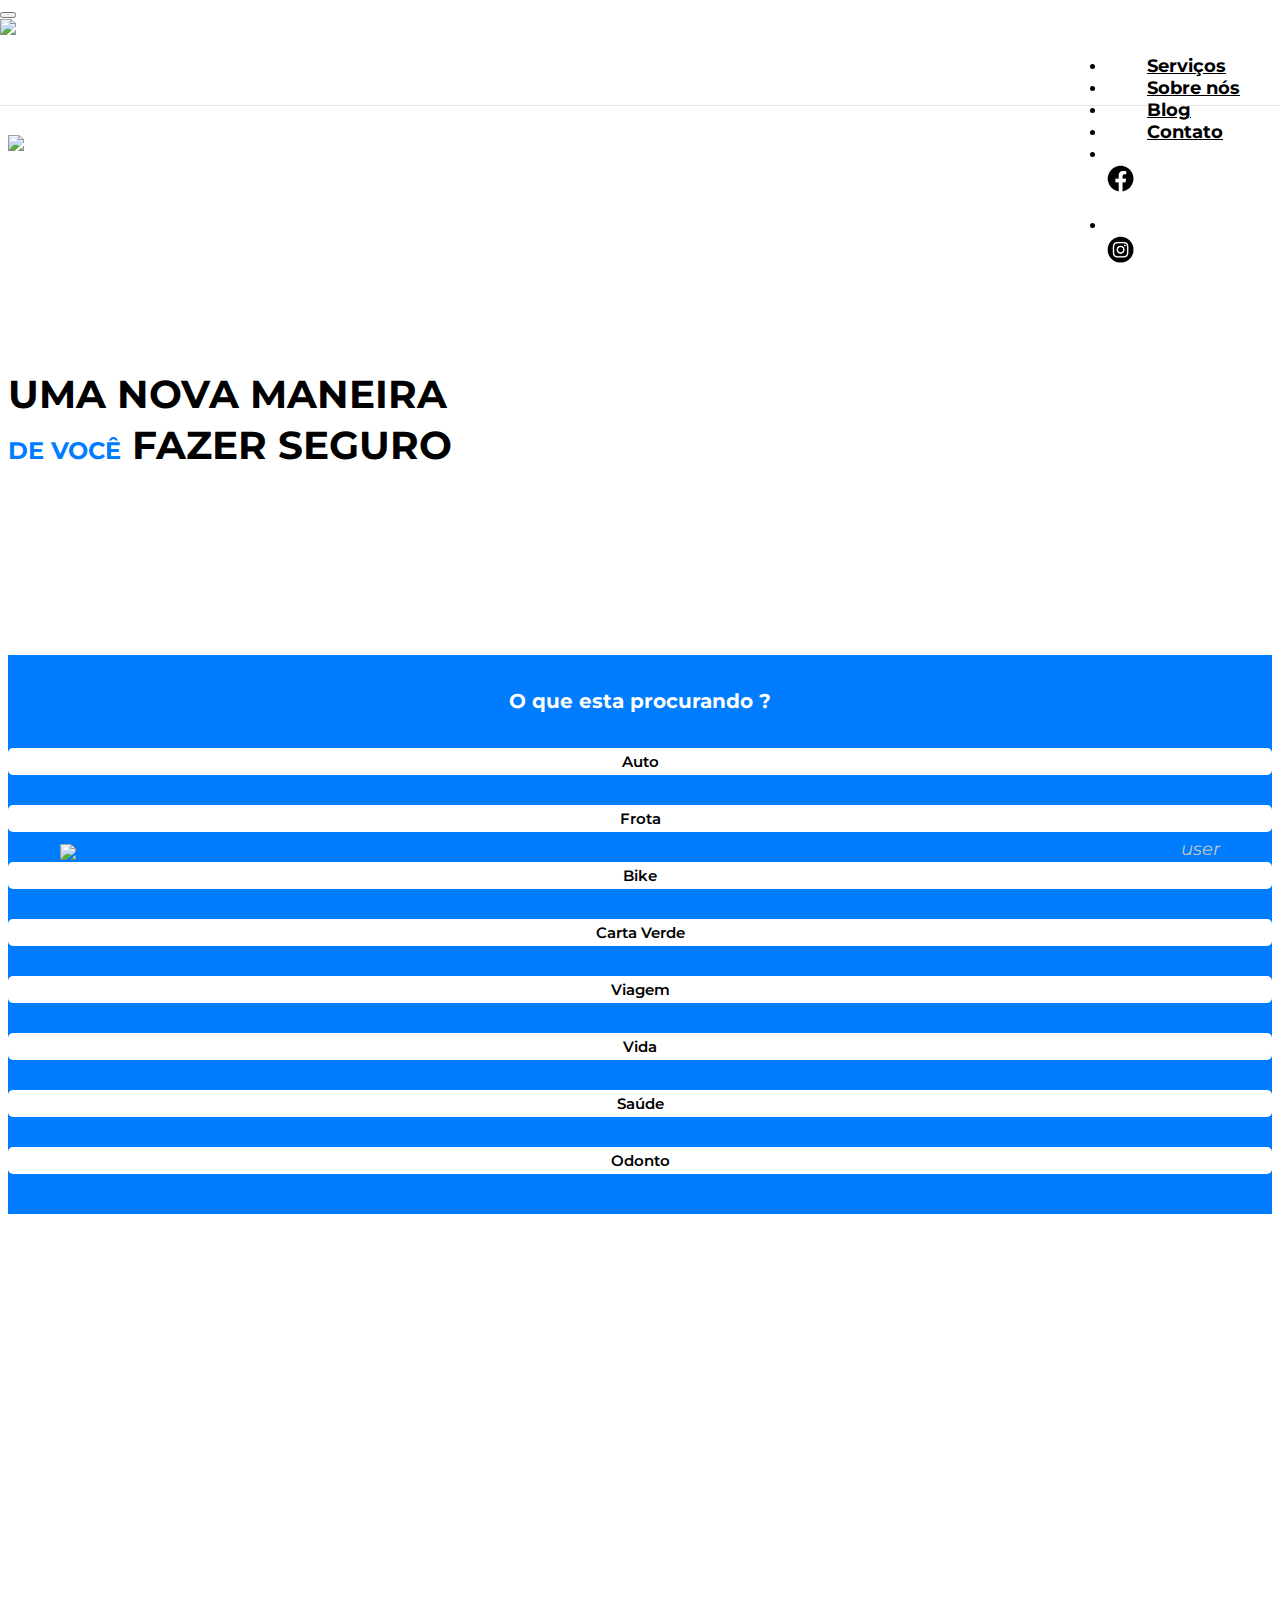
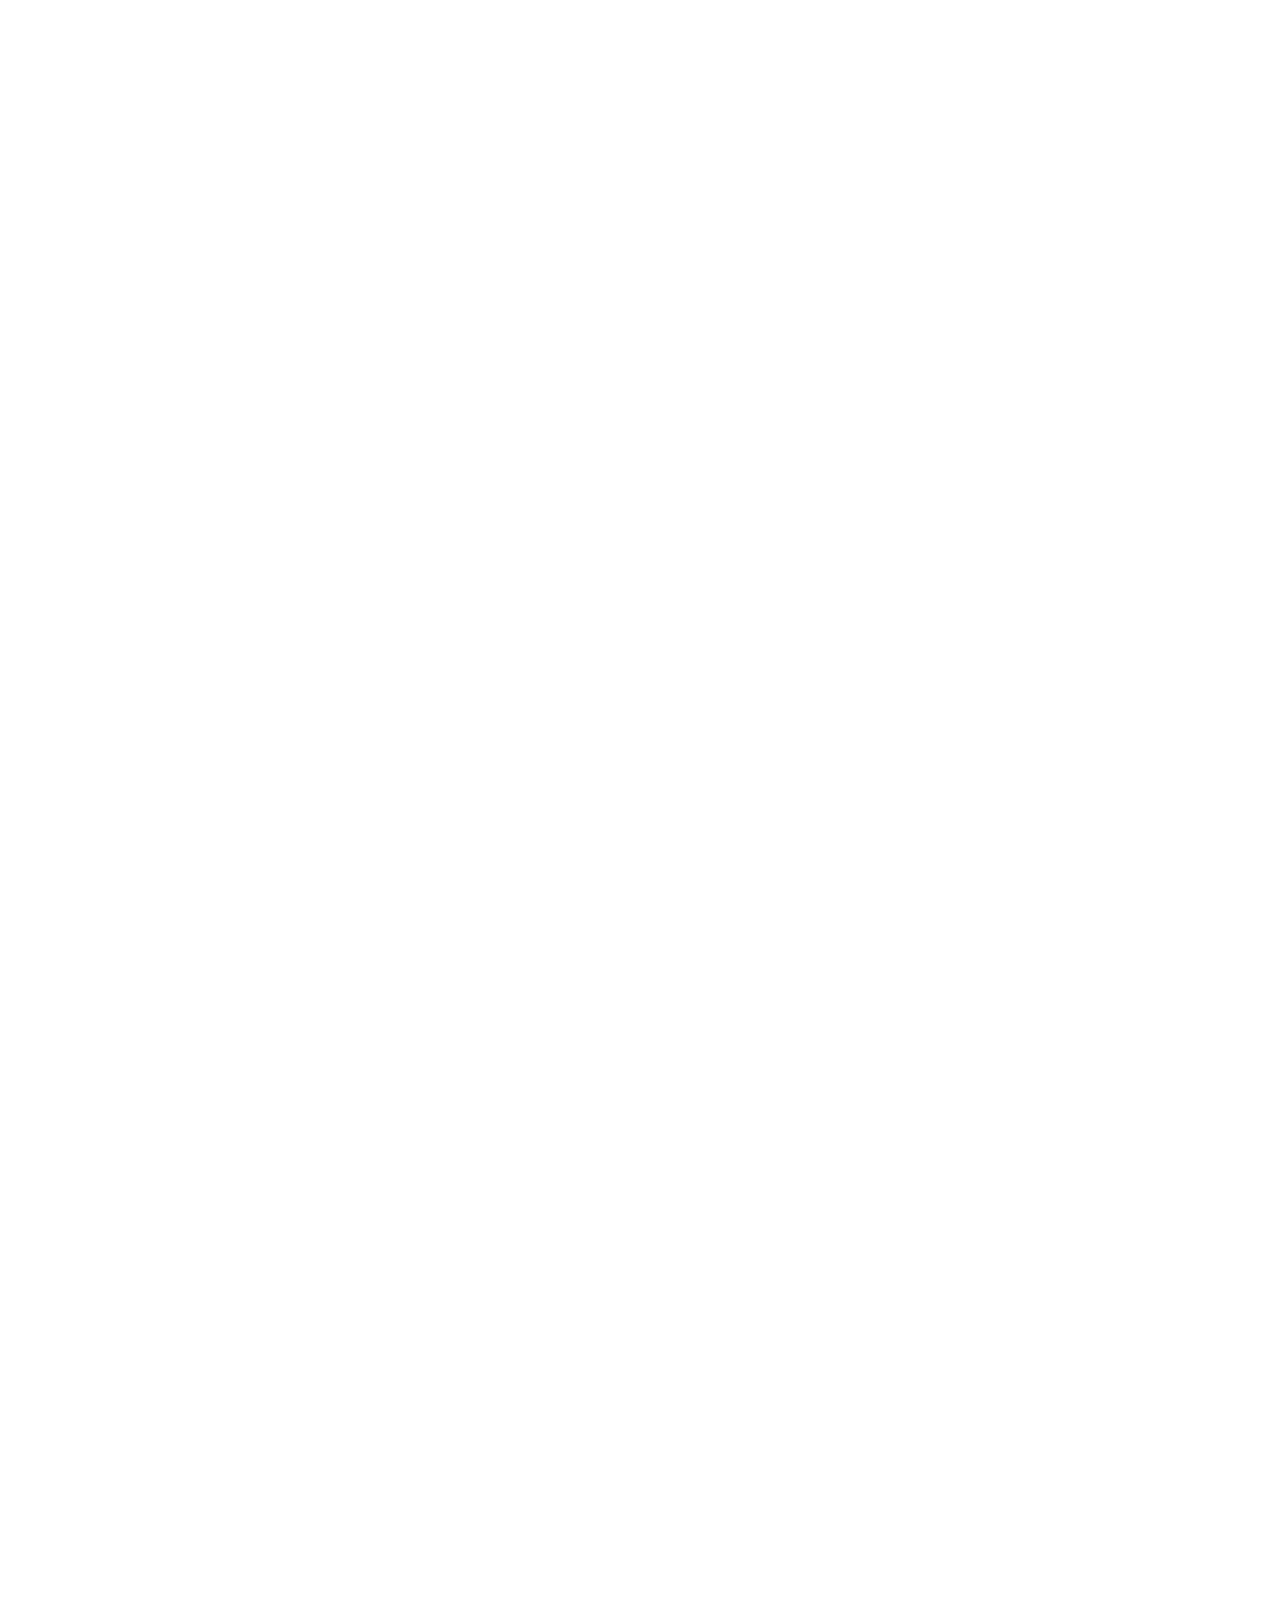
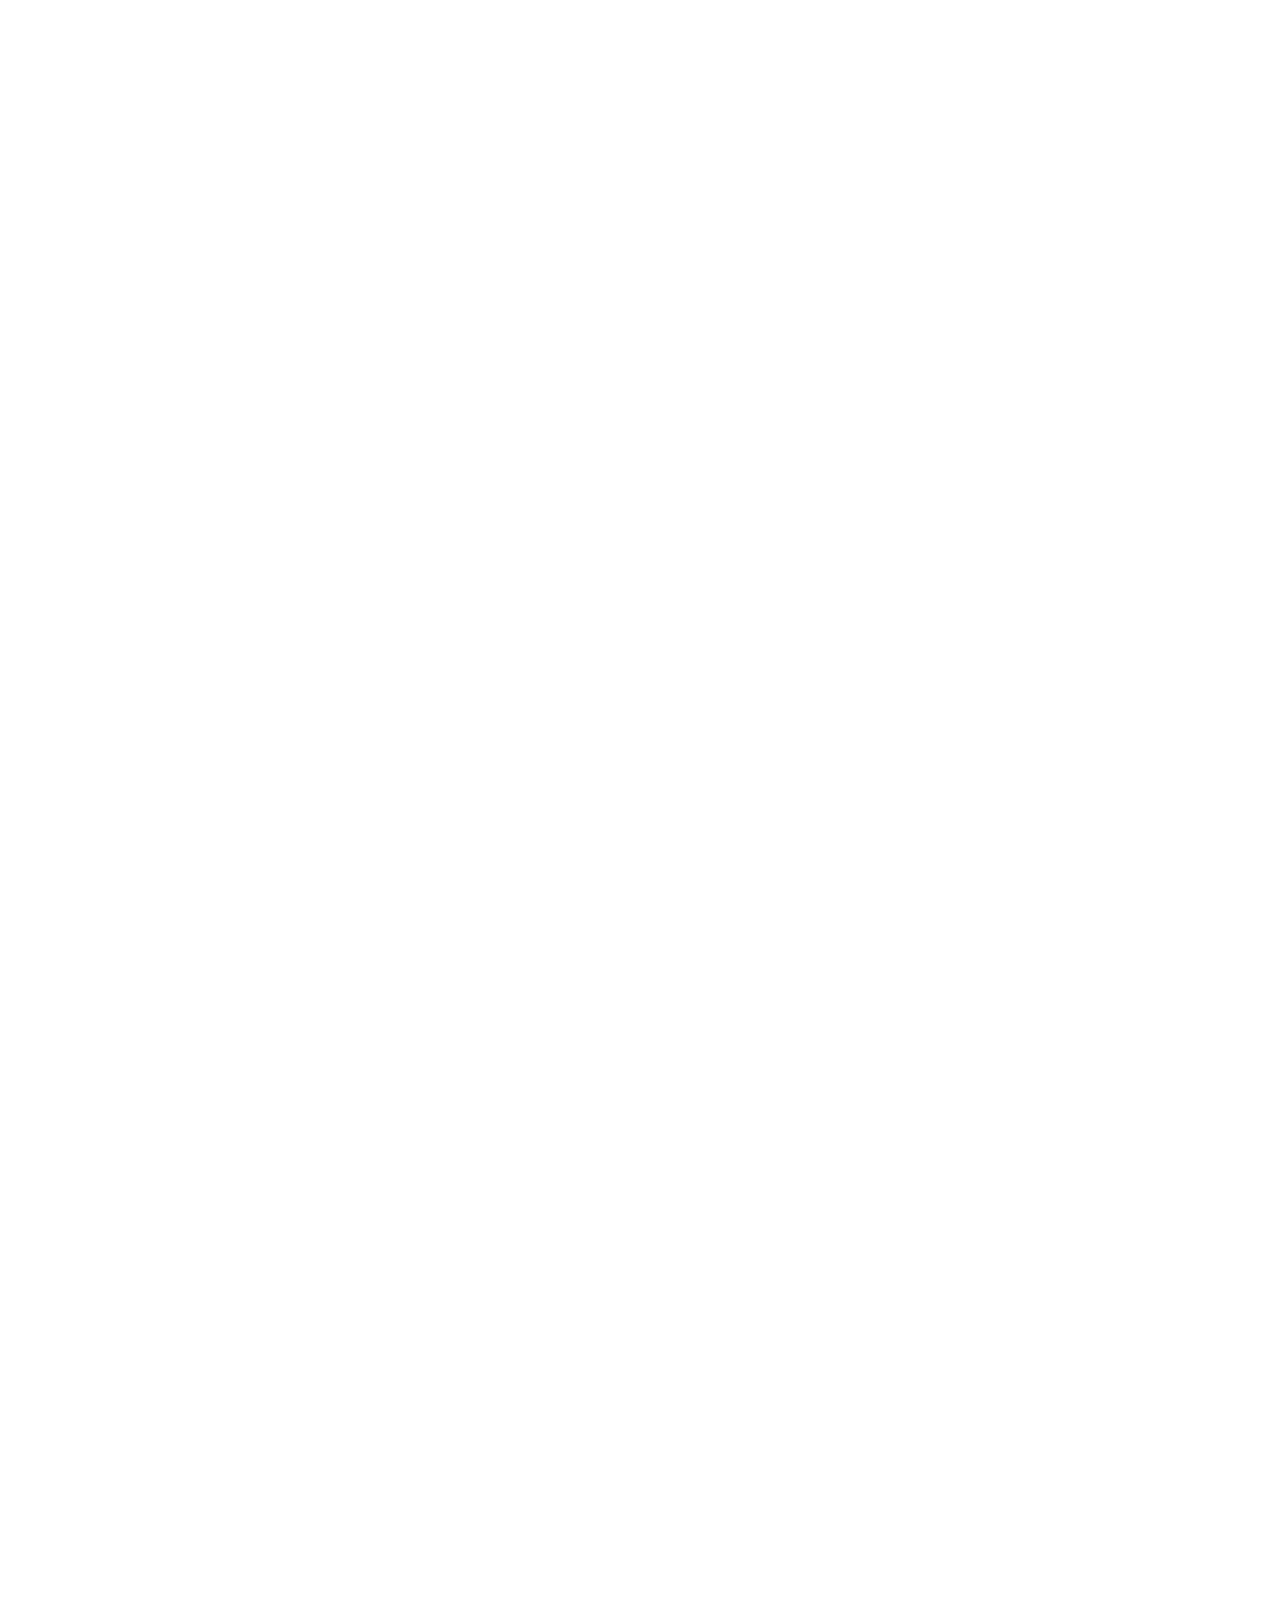
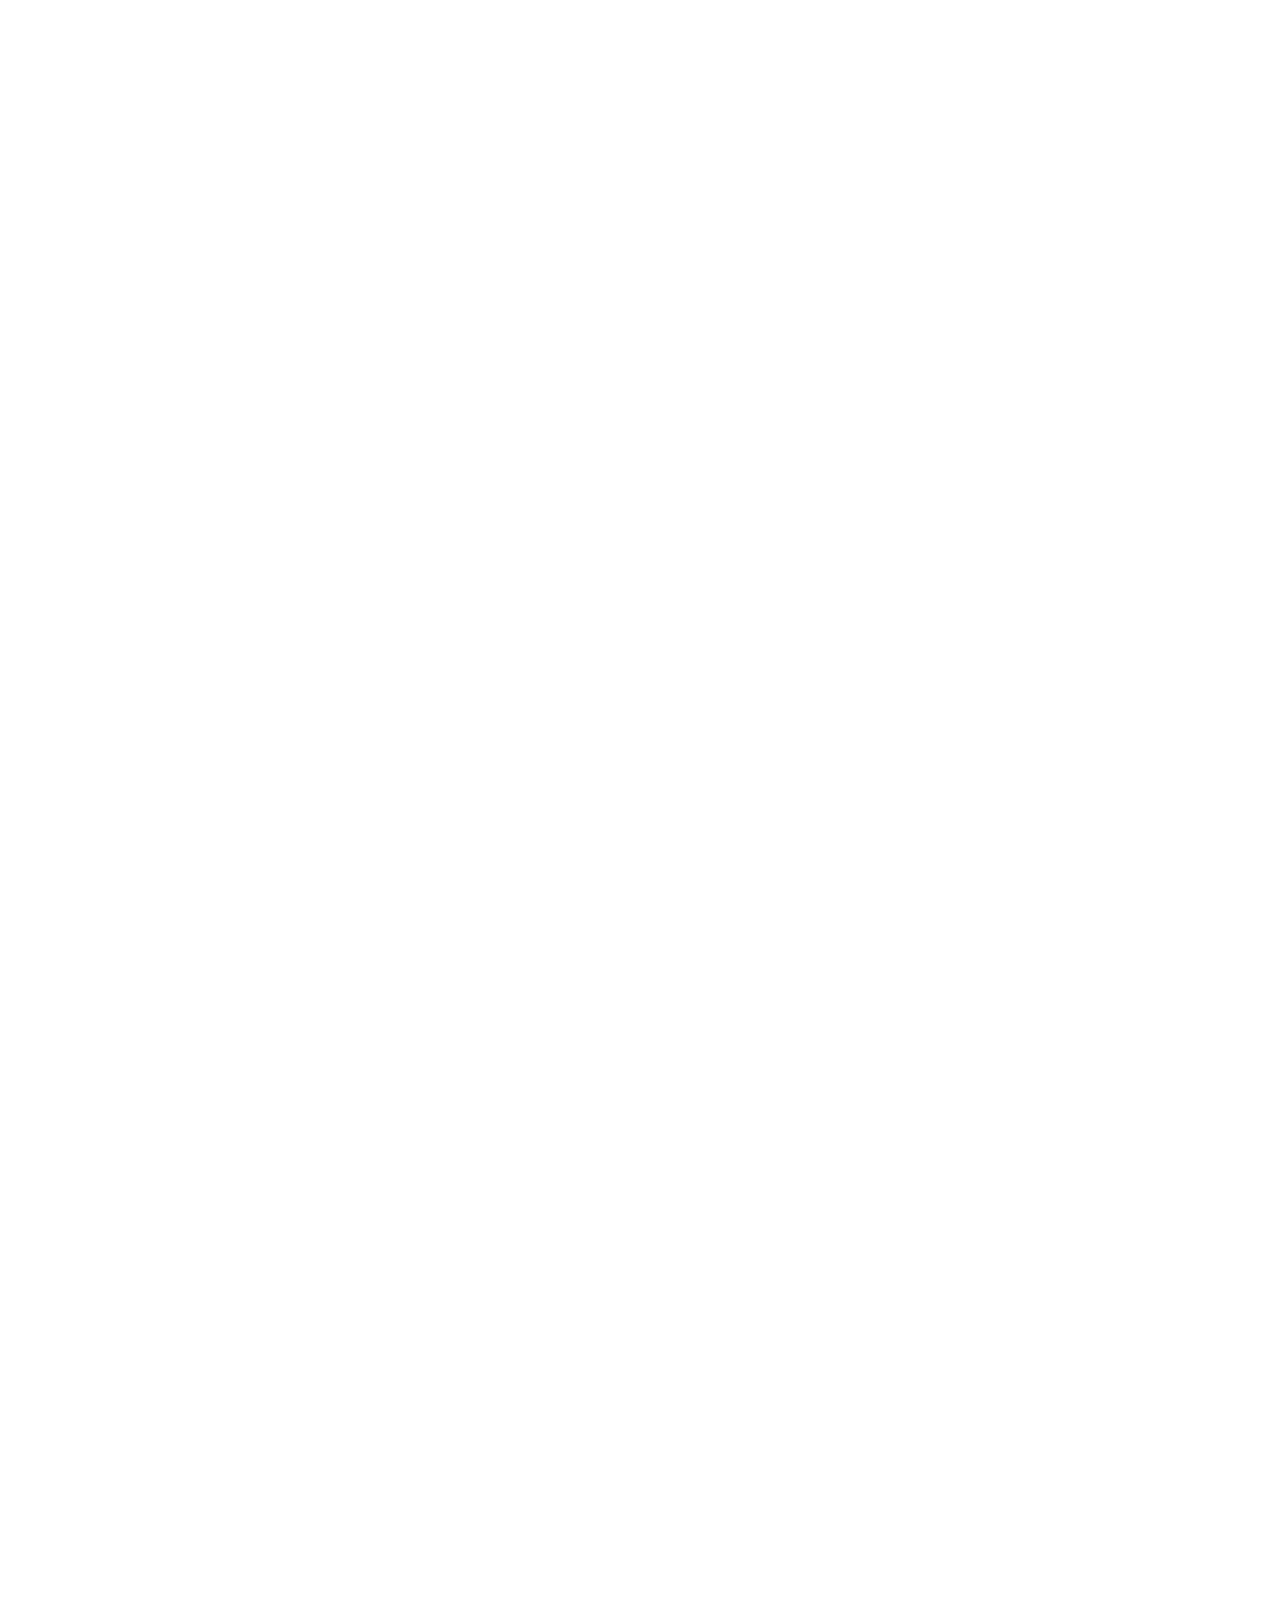
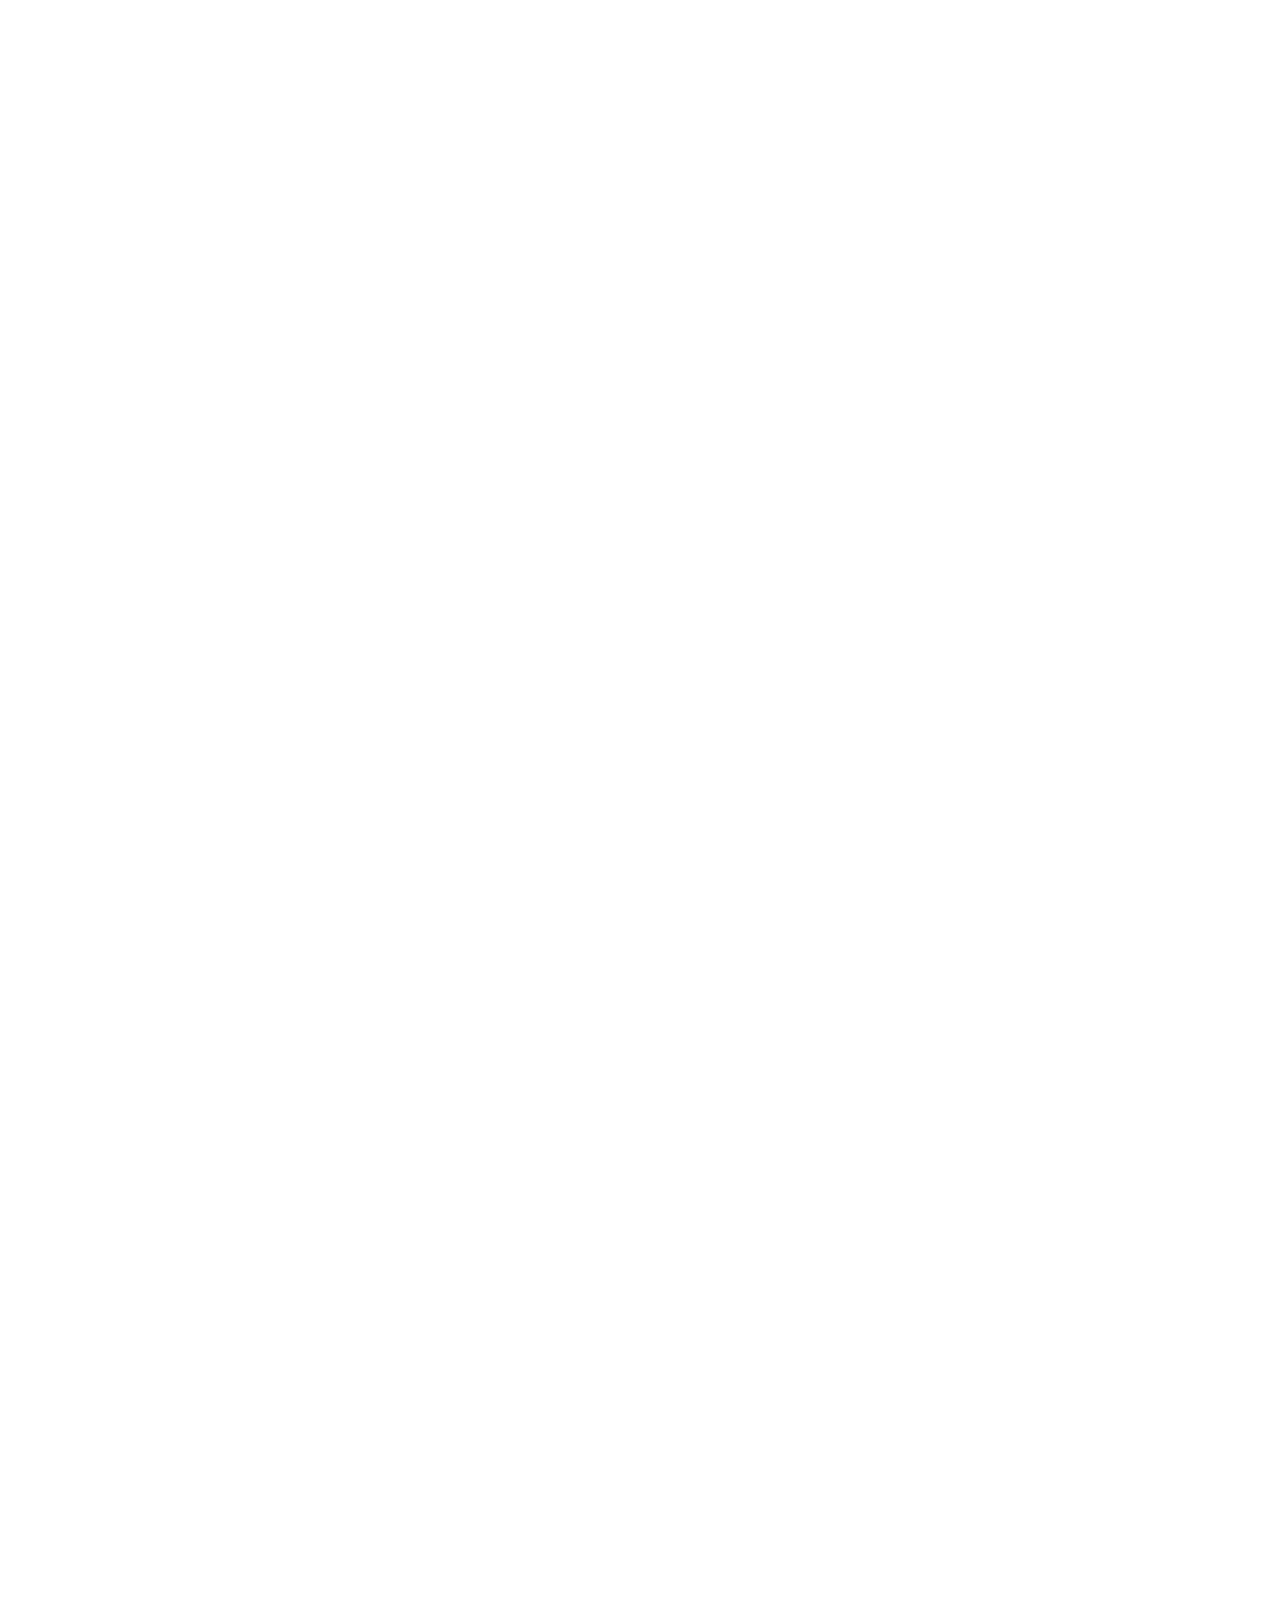
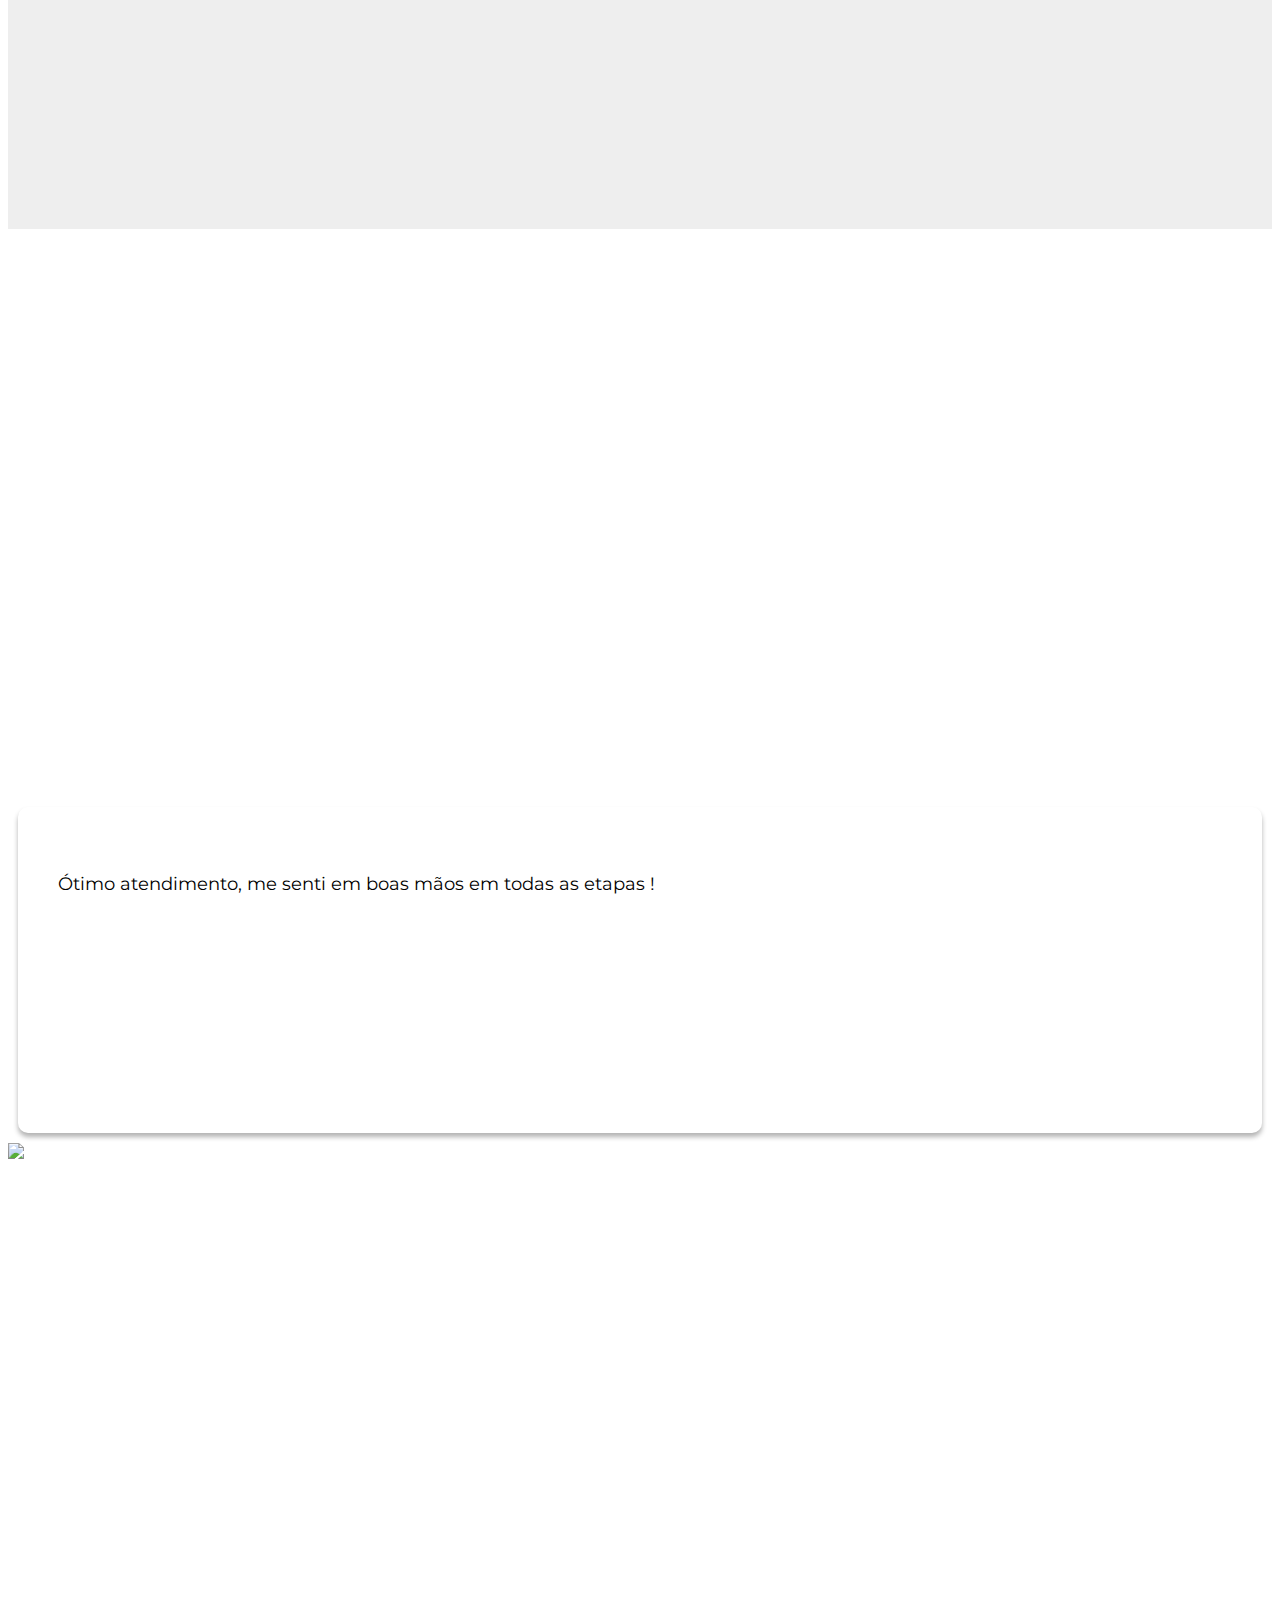
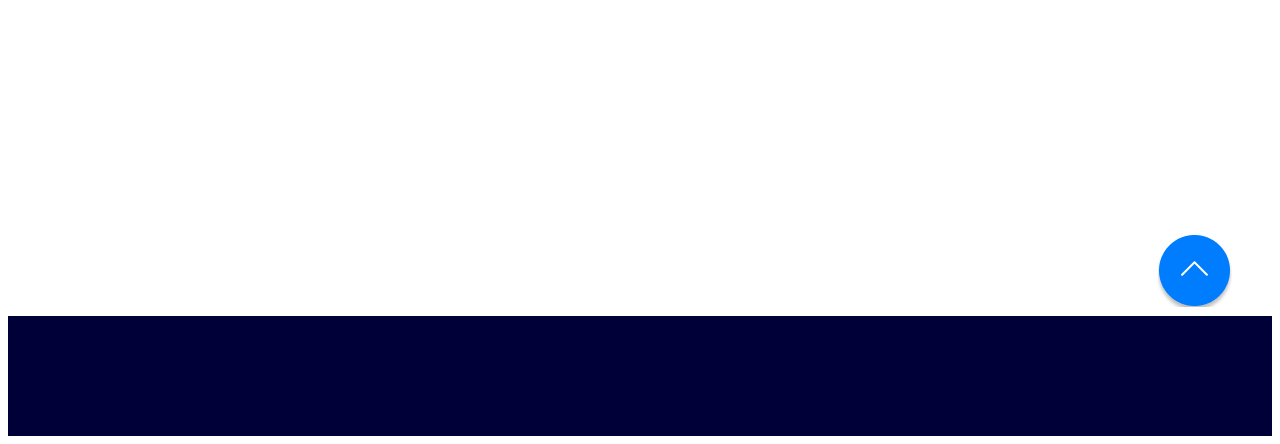
==== commit 64bb3415: "feat: final site" ====
--- a/index.html
+++ b/index.html
@@ -22,15 +22,13 @@
     <!-- Animações -->
     <link rel="stylesheet" href="content/dist/aos.css" />
     <!-- /Animações -->
-
-
 </head>
 
 <body>
 
     <header id="topo">
 
-        <nav class="navbar navbar-default large" role="navigation">
+        <nav class="navbar navbar-default large" role="navigation" data-aos="fade-up">
             <div class="container">
                 <div class="navbar-header">
                     <button type="button" class="navbar-toggle" data-toggle="collapse" data-target=".navbar-collapse">
@@ -39,7 +37,7 @@
                     <span class="icon-bar"></span>
                 </button>
                 </div>
-                <a class="navbar-brand" href="#">
+                <a class="navbar-brand" href="index.html">
                     <img src="content/img/logo.png" class="logo">
                 </a>
                 <div class="navbar-collapse collapse">
@@ -48,6 +46,16 @@
                         <li><a href="#secao-sobre">Sobre nós</a></li>
                         <li><a href="blog.html">Blog</a></li>
                         <li><a href="contato.html">Contato</a></li>
+                        <li class="rede-social-topo">
+                            <a href="https://www.facebook.com/hbsegcorretora" target="_blank">
+                                <i class="icon-facebook-topo"></i>
+                            </a>
+                        </li>
+                        <li class="rede-social-topo">
+                            <a href="https://www.instagram.com/hbsegcorretora" target="_blank">
+                                <i class="icon-instagram-topo"></i>
+                            </a>
+                        </li>
                     </ul>
                 </div>
             </div>
@@ -55,10 +63,10 @@
 
         <section class="bg-banner-principal container">
             <div class="row">
-                <div class="col-xs-12 col-sm-6 col-md-6">
+                <div class="col-xs-12 col-sm-6 col-md-6" data-aos="zoom-in" data-aos-duration="4000">
                     <img src="content/img/banner.png">
                 </div>
-                <div class="col-xs-12 col-sm-6 col-md-6 banner-principal-texto">
+                <div class="col-xs-12 col-sm-6 col-md-6 banner-principal-texto" data-aos="zoom-in" data-aos-duration="4000">
                     <h1>Uma nova maneira<br><span>de você</span> fazer seguro</h1>
                 </div>
             </div>
@@ -70,7 +78,7 @@
     <section class="bg-tipo-servicos">
         <div class="container">
             <div class="row">
-                <div class="col-md-6 col-md-offset-3">
+                <div class="col-md-6 col-md-offset-3" data-aos="zoom-in">
 
                     <div class="row">
                         <div class="col-md-12">
@@ -130,17 +138,17 @@
     <section class="bg-servicos" id="secao-servicos">
         <div class="container">
             <div class="row">
-                <div class="col-xs-12 col-md-6 col-md-offset-3">
+                <div class="col-xs-12 col-md-6 col-md-offset-3" data-aos="zoom-in">
                     <h2>Conheça os nossos serviços</h2>
                     <p>Trabalhamos com os melhores seguros para qualquer que seja a sua necessidade</p>
                 </div>
             </div>
 
             <div class="row ">
-                <div class="col-xs-12 col-sm-6 col-md-6 box-servicos-img">
+                <div class="col-xs-12 col-sm-6 col-md-6 box-servicos-img" data-aos="fade-right">
                     <img src="content/img/servico-01.jpg">
                 </div>
-                <div class="col-xs-12 col-sm-6 col-md-6 box-servicos-texto">
+                <div class="col-xs-12 col-sm-6 col-md-6 box-servicos-texto" data-aos="fade-left">
                     <h3>Seguro Automóvel</h3>
                     <p>Seguro Auto Individual Dirija sem dor de cabeça! Solicite sua cotação de seguro auto. Aceitamos veículos especiais (rebaixado , turbo e leilão).</p>
                     <a href="">Ver mais</a>
@@ -148,22 +156,22 @@
             </div>
 
             <div class="row invert-row">
-                <div class="col-xs-12 col-sm-6 col-md-6 box-servicos-texto invert">
+                <div class="col-xs-12 col-sm-6 col-md-6 box-servicos-texto invert" data-aos="fade-right">
                     <h3>Seguro de Vida</h3>
                     <p>Planos sob medida elaborados por Consultores especializados garantimos as melhores condições de acordo com suas necessidades. Trabalhamos com as melhores Seguradoras que atuam no mercado. Trazemos a tranquilidade que você, sua Família
                         e sua Empresa merecem.</p>
                     <a href="">Ver mais</a>
                 </div>
-                <div class="col-xs-12 col-sm-6 col-md-6 box-servicos-img invert">
+                <div class="col-xs-12 col-sm-6 col-md-6 box-servicos-img invert" data-aos="fade-left">
                     <img src="content/img/servico-02.jpg">
                 </div>
             </div>
 
             <div class="row">
-                <div class="col-xs-12 col-sm-6 col-md-6 box-servicos-img">
+                <div class="col-xs-12 col-sm-6 col-md-6 box-servicos-img" data-aos="fade-right">
                     <img src="content/img/servico-03.jpg">
                 </div>
-                <div class="col-xs-12 col-sm-6 col-md-6 box-servicos-texto">
+                <div class="col-xs-12 col-sm-6 col-md-6 box-servicos-texto" data-aos="fade-left">
                     <h3>Seguro Odontológico</h3>
                     <p>Planos Odontológicos que cabem no seu bolso e consultores especializados para encontrar a melhor oferta para o seu sorriso.</p>
                     <a href="">Ver mais</a>
@@ -171,21 +179,21 @@
             </div>
 
             <div class="row invert-row">
-                <div class="col-xs-12 col-sm-6 col-md-6 box-servicos-texto invert">
+                <div class="col-xs-12 col-sm-6 col-md-6 box-servicos-texto invert" data-aos="fade-right">
                     <h3>Seguro de saúde</h3>
                     <p>Os mais adequados e personalizados Planos de Saúde para Você, sua Família e empresa, elaborados em parceria junto as melhores Operadoras e Seguradoras do Mercado, além dos Consultores especializados e garantimos as melhores condições.</p>
                     <a href="">Ver mais</a>
                 </div>
-                <div class="col-xs-12 col-sm-6 col-md-6 box-servicos-img invert">
+                <div class="col-xs-12 col-sm-6 col-md-6 box-servicos-img invert" data-aos="fade-left">
                     <img src="content/img/servico-04.jpg">
                 </div>
             </div>
 
             <div class="row">
-                <div class="col-xs-12 col-sm-6 col-md-6 box-servicos-img">
+                <div class="col-xs-12 col-sm-6 col-md-6 box-servicos-img" data-aos="fade-right">
                     <img src="content/img/servico-05.jpg">
                 </div>
-                <div class="col-xs-12 col-sm-6 col-md-6 box-servicos-texto">
+                <div class="col-xs-12 col-sm-6 col-md-6 box-servicos-texto" data-aos="fade-left">
                     <h3>Seguro Viagem</h3>
                     <p>Viajar é bom, mas viajar com segurança e sem dor de cabeça é melhor ainda!</p>
                     <a href="">Ver mais</a>
@@ -193,22 +201,22 @@
             </div>
 
             <div class="row invert-row">
-                <div class="col-xs-12 col-sm-6 col-md-6 box-servicos-texto invert">
+                <div class="col-xs-12 col-sm-6 col-md-6 box-servicos-texto invert" data-aos="fade-right">
                     <h3>Seguro Residencial</h3>
                     <p>Trabalhamos com os melhores seguros para que sua residencia seja ela habitual ou de veraneio tenha a proteção ideal de acordo com suas necessidades.
                     </p>
                     <a href="">Ver mais</a>
                 </div>
-                <div class="col-xs-12 col-sm-6 col-md-6 box-servicos-img invert">
+                <div class="col-xs-12 col-sm-6 col-md-6 box-servicos-img invert" data-aos="fade-left">
                     <img src="content/img/servico-06.jpg">
                 </div>
             </div>
 
             <div class="row">
-                <div class="col-xs-12 col-sm-6 col-md-6 box-servicos-img">
+                <div class="col-xs-12 col-sm-6 col-md-6 box-servicos-img" data-aos="fade-right">
                     <img src="content/img/servico-07.jpg">
                 </div>
-                <div class="col-xs-12 col-sm-6 col-md-6 box-servicos-texto">
+                <div class="col-xs-12 col-sm-6 col-md-6 box-servicos-texto" data-aos="fade-left">
                     <h3>Seguro de Equipamentos Portatéis</h3>
                     <p>Oferecemos a segurança que você precisa para seus equipamentos como celular, tablet, smartphone e camera fotográfica, etc...</p>
                     <a href="">Ver mais</a>
@@ -216,25 +224,25 @@
             </div>
 
             <div class="row invert-row">
-                <div class="col-xs-12 col-sm-6 col-md-6 box-servicos-texto invert">
+                <div class="col-xs-12 col-sm-6 col-md-6 box-servicos-texto invert" data-aos="fade-right">
                     <h3>Seguro Pet</h3>
                     <p>Acreditamos que os animais de estimação fazem parte da família. Descubra tudo o que podemos fazer para cuidar da saúde seu pet.
                     </p>
                     <a href="">Ver mais</a>
                 </div>
-                <div class="col-xs-12 col-sm-6 col-md-6 box-servicos-img invert">
+                <div class="col-xs-12 col-sm-6 col-md-6 box-servicos-img invert" data-aos="fade-left">
                     <img src="content/img/servico-08.jpg">
                 </div>
             </div>
 
         </div>
 
-        <a href="" class="btn-servicos">Conheça todos os nossos serviços</a>
+        <a href="" class="btn-servicos" data-aos="zoom-in">Conheça todos os nossos serviços</a>
     </section>
 
     <section class="bg-sobre-nos" id="secao-sobre">
         <div class="container">
-            <div class="row">
+            <div class="row" data-aos="zoom-in">
                 <div class="col-xs-12 col-sm-6 col-md-6">
                     <h2>Sobre nós</h2>
                     <p>A <b>HBSeg</b>, trabalha de uma forma mais humana conseguindo unir a tecnologia com um atendimento personalizado de acordo com o perfil de cada cliente. Tudo isso é possível graças a uma equipe com uma ótima experiência e vivência
@@ -250,13 +258,13 @@
     <section class="bg-depoimentos">
         <div class="container">
             <div class="row">
-                <div class="col-md-12">
+                <div class="col-md-12" data-aos="zoom-in">
                     <h2>Depoimentos de <b>clientes</b></h2>
                 </div>
             </div>
         </div>
         <div class="container slick-depoimentos">
-            <div class="row">
+            <div class="row" data-aos="zoom-in">
                 <div class="col-xs-12 col-sm-6 col-md-6">
                     <div class="box-texto-depoimentos">
                         <i></i>
@@ -288,7 +296,17 @@
     </section>
 
     <footer>
-        <ul class="container">
+        <ul class="container" data-aos="zoom-in">
+            <li class="rede-social-rodape">
+                <a href="https://www.facebook.com/hbsegcorretora" target="_blank">
+                    <i class="icon-facebook-rodape"></i>
+                </a>
+            </li>
+            <li class="rede-social-rodape">
+                <a href="https://www.instagram.com/hbsegcorretora" target="_blank">
+                    <i class="icon-instagram-rodape"></i>
+                </a>
+            </li>
             <li>
                 <i class="icon-telefone"></i> (11) 5200-1395 | (11) 98860-5462
             </li>
@@ -298,6 +316,7 @@
             <li>
                 <i class="icon-localizacao"></i> Rua Claudio Soares, nº72 conj.<br>1406, Pinheiros - SP
             </li>
+
         </ul>
         <a href="#topo" class="seta-top"><img src="content/img/seta-top.png"></a>
     </footer>
--- a/content/css/style.css
+++ b/content/css/style.css
@@ -17,7 +17,7 @@
     border: none;
     left: 0;
     right: 0;
-    background: transparent;
+    background: white;
     z-index: 3;
     border-bottom: 1px solid #E5E5E5;
     height: 105px;
@@ -124,7 +124,7 @@
 }
 
 .box-tipo-servicos:hover {
-    background: #3598ff;
+    background: #67adf5;
     color: #FFFFFF;
 }
 
@@ -168,6 +168,10 @@
     margin: 0 0 40px 0;
     padding: 30px 50px;
     height: 329px;
+}
+
+.box-servicos-texto a:hover {
+    background: #67adf5;
 }
 
 .box-servicos-texto h3 {
@@ -204,6 +208,7 @@
     margin: 0 auto;
     display: block;
     width: 122px;
+    transition: 0.2s;
 }
 
 .box-servicos-img img {
@@ -238,6 +243,11 @@
     margin: 0 auto;
     display: block;
     width: 395px;
+    transition: 0.2s;
+}
+
+.bg-servicos a.btn-servicos:hover {
+    background: #67adf5;
 }
 
 
@@ -397,6 +407,7 @@
 
 .bg-contato {
     padding: 65px 0 100px 0;
+    margin-top: 105px;
     background: #EEEEEE;
 }
 
@@ -562,18 +573,21 @@
 /**/
 
 .banner-blog {
-    background-color: #0068d5ba;
+    background: url("../img/bg-blog.jpg");
     width: 100%;
     height: 235px;
     margin-bottom: 75px;
     position: relative;
+    background-repeat: no-repeat;
+    background-size: cover;
+    background-position: left;
 }
 
 .banner-blog:after {
     content: '';
     width: 100%;
     height: 235px;
-    background: url("../img/bg-blog.jpg");
+    background-color: #0068d5ba;
     position: absolute;
     top: 0;
     left: 0;
@@ -581,11 +595,11 @@
     background-repeat: no-repeat;
     background-size: cover;
     background-position: left;
-    z-index: -1;
+    z-index: 1;
 }
 
 .bg-blog {
-    padding: 0 0 80px 0;
+    padding: 105px 0 80px 0;
 }
 
 .bg-blog h2 {
@@ -599,6 +613,8 @@
     text-align: center;
     padding: 96px 0;
     margin: 0;
+    position: relative;
+    z-index: 2;
 }
 
 .bg-blog p {
@@ -666,6 +682,11 @@
     /* margin: 0 auto; */
     /* display: block; */
     width: 122px;
+    transition: 0.2s;
+}
+
+.box-blog-texto a:hover {
+    background: #67adf5;
 }
 
 .bg-blog.interna .box-blog-texto {
@@ -689,6 +710,10 @@
     position: absolute;
     right: 48px;
     margin-top: 32px;
+}
+
+.seta-top:hover {
+    opacity: 0.9;
 }
 
 
@@ -720,4 +745,89 @@
 
 .navbar.small .nav li {
     padding: 0;
+}
+
+.rede-social-topo a {
+    width: 27px;
+    padding: 0px !important;
+    margin: 39px 4px !important;
+}
+
+.rede-social-topo img {
+    width: 100%;
+}
+
+.rede-social-topo a i {
+    width: 27px;
+    height: 27px;
+    display: block;
+    background-repeat: no-repeat;
+    background-size: 100%;
+    background-position: center;
+    transition: 0.2s;
+}
+
+.icon-facebook-topo {
+    background-image: url("../img/icon-facebook.png");
+}
+
+.icon-instagram-topo {
+    background-image: url("../img/icon-instagram.png");
+}
+
+.icon-facebook-topo:hover {
+    background-image: url("../img/icon-facebook-hover.png");
+}
+
+.icon-instagram-topo:hover {
+    background-image: url("../img/icon-instagram-hover.png");
+}
+
+
+/**/
+
+.rede-social-rodape a {
+    width: 27px !important;
+    height: 27px;
+    padding: 0px !important;
+    margin: 0 4px !important;
+    display: block;
+}
+
+.rede-social-rodape img {
+    width: 100%;
+}
+
+.rede-social-rodape a i {
+    width: 27px;
+    height: 27px;
+    display: block;
+    background-repeat: no-repeat;
+    background-size: 100%;
+    background-position: center;
+    transition: 0.2s;
+}
+
+.icon-facebook-rodape {
+    background-image: url("../img/icon-facebook-hover.png");
+}
+
+.icon-instagram-rodape {
+    background-image: url("../img/icon-instagram-hover.png");
+}
+
+.icon-facebook-rodape:hover {
+    background-image: url("../img/icon-facebook.png");
+}
+
+.icon-instagram-rodape:hover {
+    background-image: url("../img/icon-instagram.png");
+}
+
+.rede-social-rodape {
+    float: left;
+    margin: -26px -45px 0 52px;
+    width: 27px;
+    height: 27px;
+    padding: 0;
 }--- a/content/css/mobile.css
+++ b/content/css/mobile.css
@@ -25,6 +25,10 @@
     }
     footer ul {
         padding: 130px 0 0 0;
+    }
+    .contato-titulo h2 {
+        font-size: 20px;
+        padding: 64px 0 0 66px;
     }
 }
 
@@ -239,6 +243,69 @@
     footer {
         border-bottom: 50px solid #000039;
     }
+    .rede-social-topo a i {
+        margin: 0 auto;
+    }
+    .rede-social-topo a {
+        width: 100%;
+        margin: 14px 0 !important;
+    }
+    .icon-facebook-topo {
+        background-image: url("../img/icon-facebook-white.png");
+    }
+    .icon-instagram-topo {
+        background-image: url("../img/icon-instagram-white.png");
+    }
 }
 
-@media(min-width: 0px) and (max-width: 991px) {}+@media(min-width: 0px) and (max-width: 991px) {
+    body {
+        overflow-x: hidden !important;
+    }
+    .seta-top {
+        margin-top: 0;
+    }
+    .bg-blog h2 {
+        font-size: 24px;
+        padding: 55px 0;
+    }
+    .banner-blog {
+        height: 154px;
+        margin-bottom: 37px;
+    }
+    .banner-blog:after {
+        height: 154px;
+    }
+    .contato-titulo h2 {
+        font-size: 24px;
+        padding: 60px 0px;
+        text-align: center;
+    }
+    .contato-titulo,
+    .contato-telefone,
+    .contato-endereco {
+        border-radius: 15px;
+        text-align: center;
+    }
+    .contato-titulo {
+        padding: 0;
+    }
+    .contato-telefone,
+    .contato-endereco {
+        padding: 15px 0;
+    }
+    .contato-endereco {
+        margin-bottom: 20px;
+    }
+    .contato-form {
+        border-radius: 15px;
+        padding: 45px 25px;
+    }
+    .contato-form p {
+        text-align: center
+    }
+    #form-container .btn-form-enviar {
+        display: block;
+        margin: 0 auto;
+    }
+}